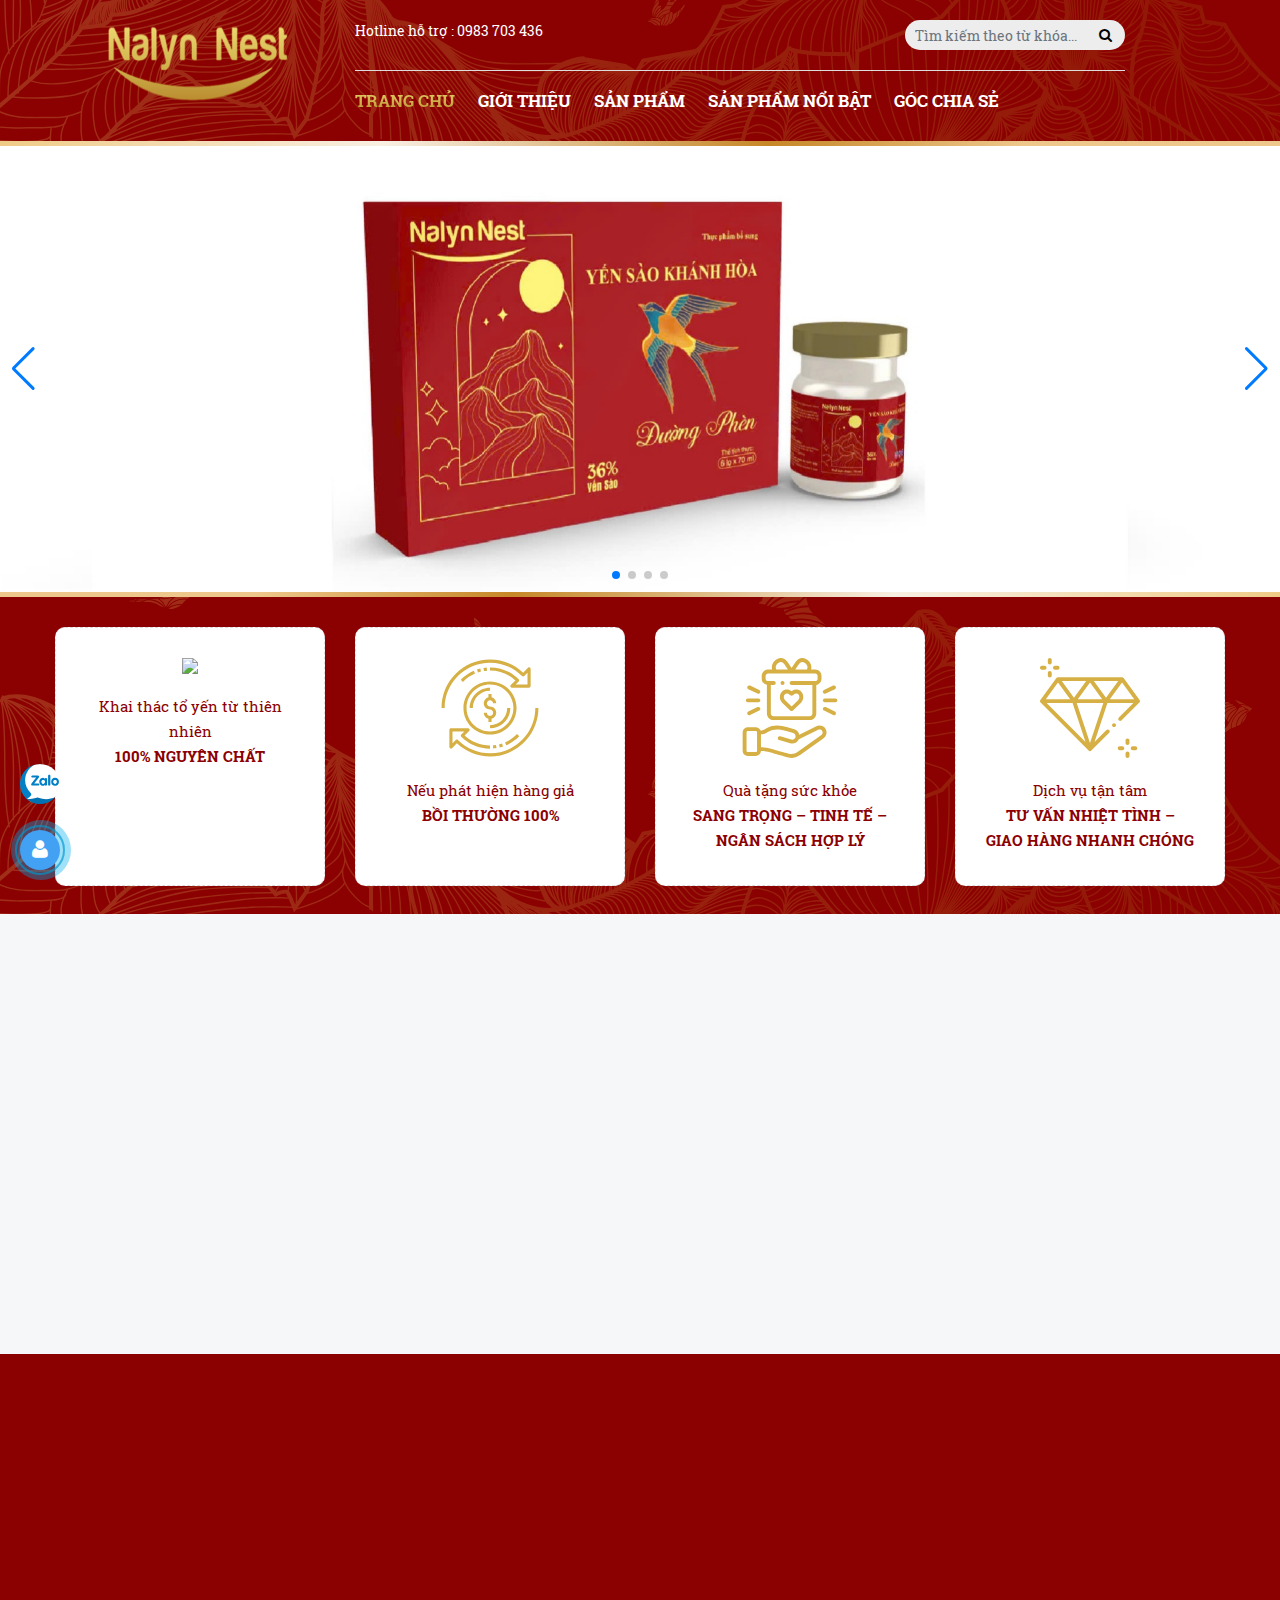
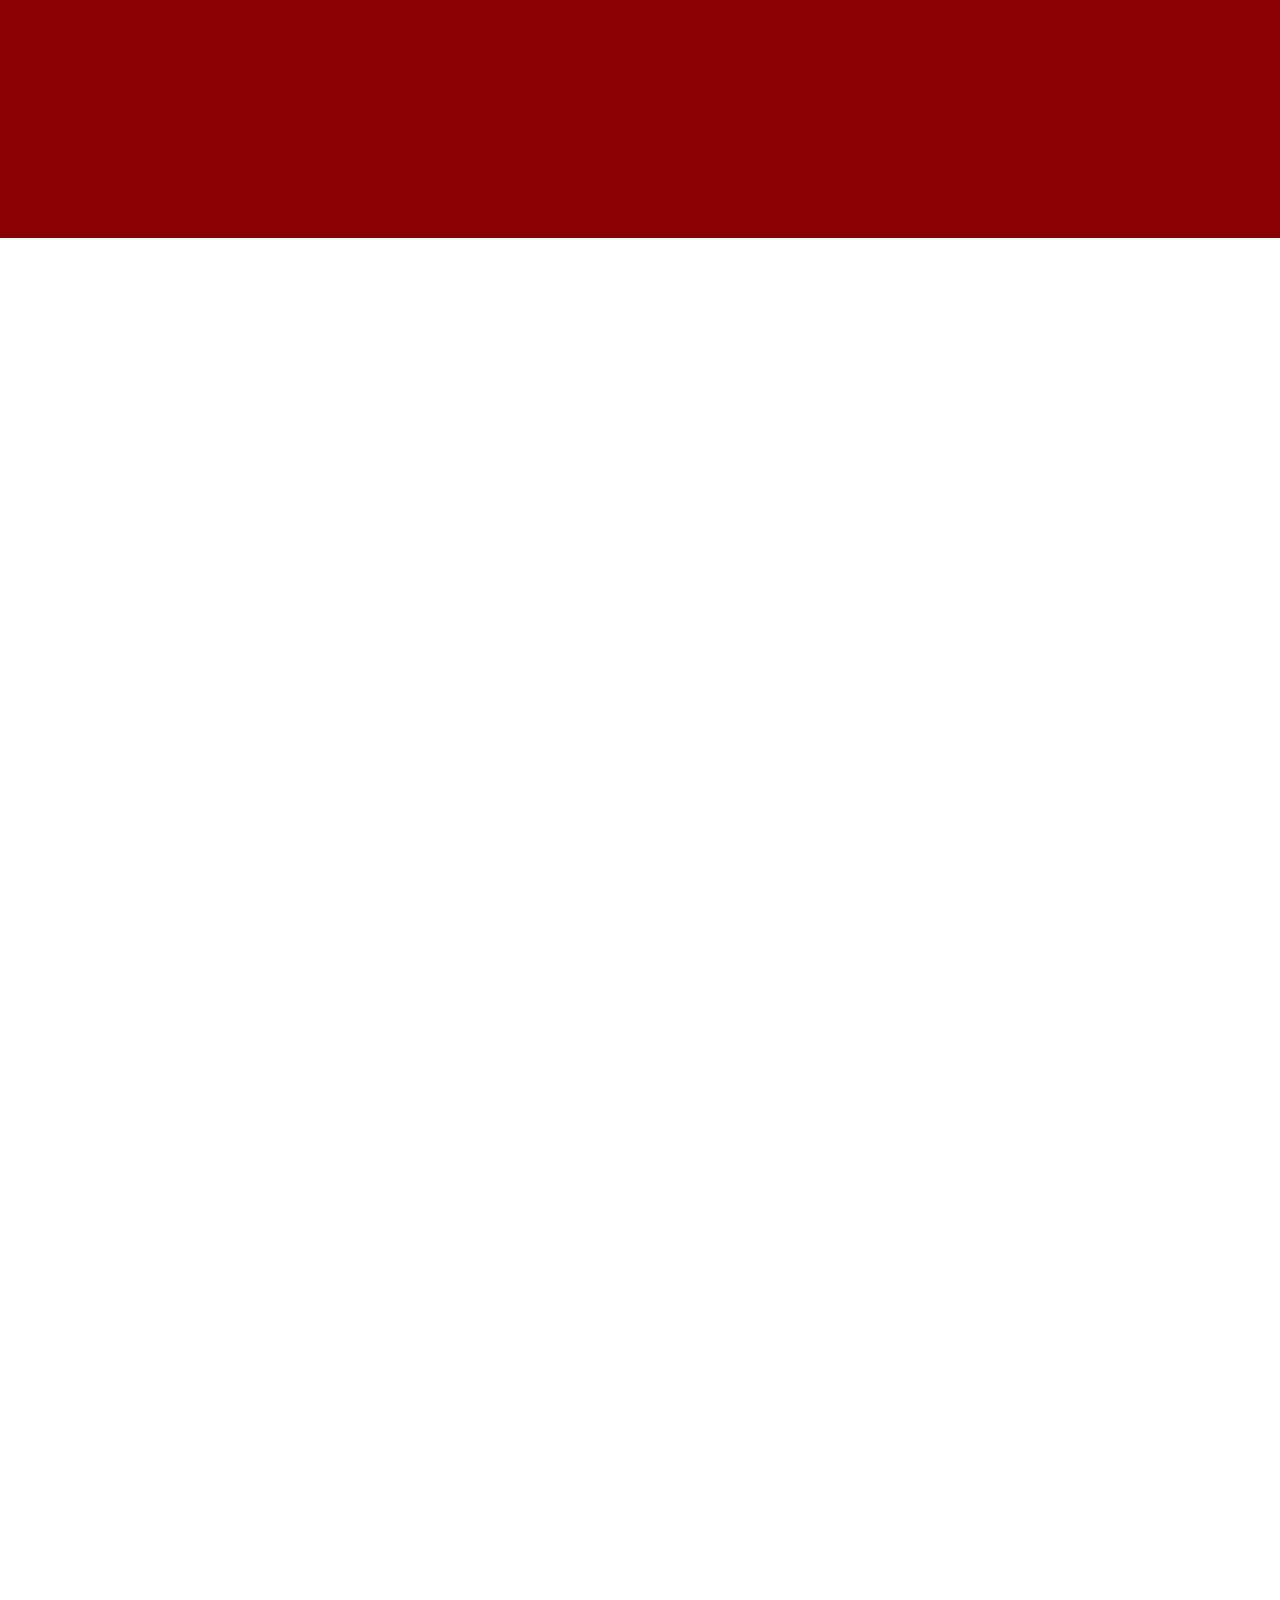
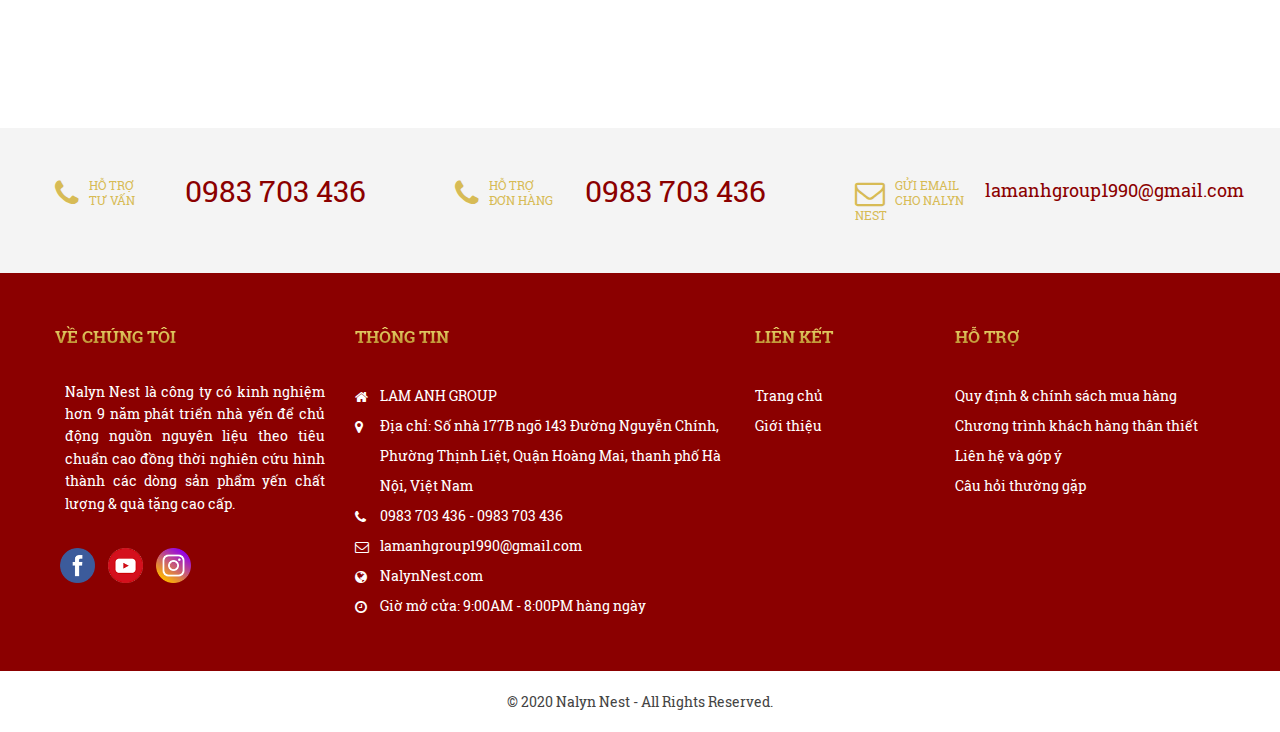
==== index.html @ 45c47b9a "demo" ====
<!DOCTYPE html>
<html class="no-js" lang="en">
  <head>
    <meta charset="utf-8" />
    <meta http-equiv="x-ua-compatible" content="ie=edge" />
    <title>
      Nalyn Nest - Chuyên Chế Biến Và Cung Cấp Các Loại Sản Phẩm Yến Sào Cao Cấp,
      Đạt Chuẩn Tự Nhiên
    </title>
    <meta name="description" content="" />
    <meta name="viewport" content="width=device-width, initial-scale=1" />

    <!-- Favicon -->
    <link
      rel="shortcut icon"
      href="frontend/favicon/favicon.ico"
      type="image/x-icon"
    />
    <link
      rel="apple-touch-icon"
      sizes="57x57"
      href="frontend/favicon/apple-icon-57x57.png"
    />
    <link
      rel="apple-touch-icon"
      sizes="60x60"
      href="frontend/favicon/apple-icon-60x60.png"
    />
    <link
      rel="apple-touch-icon"
      sizes="72x72"
      href="frontend/favicon/apple-icon-72x72.png"
    />
    <link
      rel="apple-touch-icon"
      sizes="76x76"
      href="frontend/favicon/apple-icon-76x76.png"
    />
    <link
      rel="apple-touch-icon"
      sizes="114x114"
      href="frontend/favicon/apple-icon-114x114.png"
    />
    <link
      rel="apple-touch-icon"
      sizes="120x120"
      href="frontend/favicon/apple-icon-120x120.png"
    />
    
    <link
      rel="apple-touch-icon"
      sizes="144x144"
      href="frontend/favicon/apple-icon-144x144.png"
    />
    <link
      rel="apple-touch-icon"
      sizes="152x152"
      href="frontend/favicon/apple-icon-152x152.png"
    />
    <link
      rel="apple-touch-icon"
      sizes="180x180"
      href="frontend/favicon/apple-icon-180x180.png"
    />
    <link
      rel="icon"
      type="image/png"
      sizes="192x192"
      href="frontend/favicon/android-icon-192x192.png"
    />
    <link
      rel="icon"
      type="image/png"
      sizes="32x32"
      href="frontend/favicon/favicon-32x32.png"
    />
    <link
      rel="icon"
      type="image/png"
      sizes="96x96"
      href="frontend/favicon/favicon-96x96.png"
    />
    <link
      rel="icon"
      type="image/png"
      sizes="16x16"
      href="frontend/favicon/favicon-16x16.png"
    />
    <link rel="manifest" href="frontend/favicon/manifest.json" />
    <meta name="msapplication-TileColor" content="#ffffff" />
    <meta
      name="msapplication-TileImage"
      content="/frontend/favicon/ms-icon-144x144.png"
    />
    <meta name="theme-color" content="#ffffff" />
    <!-- Swiper CSS -->
    <link rel="stylesheet" href="https://cdn.jsdelivr.net/npm/swiper@11/swiper-bundle.min.css" />
    <!-- Swiper JS -->
    <script src="https://cdn.jsdelivr.net/npm/swiper@11/swiper-bundle.min.js"></script>
    <!-- bootstrap v3.3.7 css -->
    <link rel="stylesheet" href="frontend/css/bootstrap.min.css" />
    <!-- animate css -->
    <link rel="stylesheet" href="frontend/css/animate.css" />
    <!-- jquery-ui.min css -->
    <link rel="stylesheet" href="frontend/css/jquery-ui.min.css" />
    <!-- meanmenu css -->
    <link rel="stylesheet" href="frontend/css/meanmenu.css" />
    <!-- nivo-slider css -->
    <link rel="stylesheet" href="frontend/css/nivo-slider.css" />
    <!-- owl.carousel.2.0.0-beta.2.4 css -->
    <link rel="stylesheet" href="frontend/css/owl.carousel.css" />
    <!-- magnific-popup -->
    <link rel="stylesheet" href="frontend/css/magnific-popup.css" />
    <!-- fancybox -->
    <link rel="stylesheet" href="frontend/css/jquery.fancybox.min.css" />
    <!-- jquery.jgrowl -->
    <link rel="stylesheet" href="frontend/css/jquery.jgrowl.min.css" />
    <!-- icheck -->
    <link rel="stylesheet" href="frontend/css/icheck-material.min.css" />
    <link
      rel="stylesheet"
      href="frontend/css/icheck-material-custom.min.css"
    />
    <!-- font-awesome v4.6.3 css -->
    <link rel="stylesheet" href="frontend/css/font-awesome.min.css" />
    <!-- style css -->
    <link rel="stylesheet" href="frontend/css/style.css" />
    <!-- responsive css -->
    <link rel="stylesheet" href="frontend/css/responsive.css" />
    <!-- modernizr css -->
    <script src="frontend/js/vendor/modernizr-2.8.3.min.js"></script>
    <!-- select2 css -->
    <link rel="stylesheet" href="frontend/css/select2.min.css" />
    <!-- custom css -->
    <link rel="stylesheet" href="frontend/css/custom.css" />
  </head>

  <body>
    <!--[if lt IE 8]>
      <p class="browserupgrade">
        You are using an <strong>outdated</strong> browser. Please
        <a href="http://browsehappy.com/">upgrade your browser</a> to improve
        your experience.
      </p>
    <![endif]-->
    <!-- header start -->
    <header class="header-area">
      <div class="container">
        <div class="row">
          <div class="col-lg-3 col-md-2 col-sm-12 col-12">
            <div class="logo">
              <a title="Nalyn Nest" href=""
                ><img
                  title="Nalyn Nest"
                  alt="Nalyn Nest"
                  src="frontend\img\logo\main-logo-gradient-sharpened.png"
              /></a>
            </div>
          </div>
          <div
            class="col-lg-8 col-md-9 col-sm-0 col-0 d-none d-lg-block d-md-block"
          >
            <div class="mainmenu-area">
              <div class="top-bar clear">
                <div class="top-bar-left pull-left">
                  <div class="hotline pull-left d-none d-lg-block d-md-block">
                    <p>Hotline hỗ trợ : 0983 703 436</p>
                  </div>
                </div>
                <div class="top-bar-right pull-right">
                  <div class="search-box d-none d-lg-block d-md-block">
                    <form class="autosearch-form" method="GET" action="">
                      <input
                        class="autosearch-input form-control"
                        type="text"
                        value=""
                        size="50"
                        autocomplete="off"
                        placeholder="Tìm kiếm theo từ khóa..."
                        name="keyword"
                      />
                      <button><i class="fa fa-search"></i></button>
                    </form>
                  </div>
                </div>
              </div>
              <div class="mainmenu dropdown d-none d-lg-block d-md-block">
                <nav>
                  <ul>
                    <li class="active">
                      <a href="">Trang chủ</a>
                    </li>
                    <li class="" >
                      <a href="about.html">Giới thiệu</a>
                    </li>
                    <li class="">
                      <a href="products.html">Sản phẩm</a>
                    </li>
                    <li class="" >
                      <a href="#" class="scroll-link" data-target="sp" onclick="scrollToDiv(event)">Sản phẩm nổi bật</a>
                    </li>
                    <li class="">
                      <a href="#" class="scroll-link" data-target="blog" onclick="scrollToDiv(event)">Góc chia sẻ</a>
                    </li>
                  </ul>
                </nav>
              </div>
              <script>
                function scrollToDiv(event) {
                    event.preventDefault();
                    const targetId = event.target.getAttribute('data-target');
                    const element = document.getElementById(targetId);
                    if (element) {
                        element.scrollIntoView({ behavior: 'smooth' });
                    }
                }
              </script>
            </div>
          </div>
          
        </div>
      </div>
      <!-- mobile-menu -->
      <div class="mobile-menu-area">
        <div class="container">
          <div
            class="menu-inner d-flex justify-content-space-between align-items-center"
          >
            <button
              data-trigger="#navbar_main"
              class="d-lg-none btn show-verticalmenu"
              type="button"
            >
              <i class="fa fa-bars"></i>
            </button>
            <div class="search-box">
              <form class="autosearch-form" method="GET" action="">
                <input
                  class="autosearch-input form-control"
                  type="text"
                  value=""
                  size="50"
                  autocomplete="off"
                  placeholder="Tìm kiếm theo từ khóa..."
                  name="keyword"
                />
                <button><i class="fa fa-search"></i></button>
              </form>
            </div>

          </div>
          <nav
            id="navbar_main"
            class="mobile-offcanvas navbar navbar-expand-lg navbar-dark"
          >
            <div class="offcanvas-header">
              <button class="btn btn-close float-right">
                <i class="fa fa-close"></i>
              </button>
              <h5 class="py-2 text-white">Danh mục</h5>
            </div>

            <ul class="navbar-nav">
              <li class="nav-item active">
                <a class="nav-link" href="">Trang chủ</a>
              </li>
              <li class="nav-item">
                <a class="nav-link" href="about.html">Giới thiệu</a>
              </li>
              <li class="nav-item">
                <a class="nav-link" href="products.html"
                  >Sản phẩm</a
                >
              </li>
              <li class="nav-item">
                <a class="nav-link" href="#">Sản phẩm nổi bật</a>
              </li>
              <li class="nav-item">
                <a class="nav-link" href="#">Góc chia sẻ</a>
              </li>
            </ul>
          </nav>
        </div>
      </div>
    </header>
    <div class="line-bg-gradient"></div>
    <!-- header end -->

    <!-- slider area start -->
    <!-- <div class="slider-area home3-slider-area">
      <div>
        <img
          src="uploads\erp\banners\banner\image_url\6\DongtrungHathao.jpg"
          alt="Tổ yến Rút lông cao cấp"
          width="1920" height="670"
        />
      </div>
    </div> -->
    <div class="slider-area home3-slider-area">
      <div class="swiper mySwiper">
        <div class="swiper-wrapper">
          <div class="swiper-slide">
            <img src="uploads\erp\banners\banner\image_url\7\Duongphen2.jpg" alt="duong phen" width="1920" height="670">
          </div>
          <div class="swiper-slide">
            <img src="uploads\erp\banners\banner\image_url\7\CaocapTrang2.jpg" alt="Tổ Yến Cao Cấp" width="1920" height="670">
          </div>
          <div class="swiper-slide">
            <img src="uploads/erp/banners/banner/image_url/7/DongtrungHathaoK.jpg" alt="Tổ Yến Cao Cấp" width="1920" height="670">
          </div>
          <div class="swiper-slide">
            <img src="uploads\erp\banners\banner\image_url\7\KidsGrow.jpg" alt="kid" width="1920" height="670">
          </div>
        </div>
        <!-- Nút điều hướng -->
        <div class="swiper-button-next"></div>
        <div class="swiper-button-prev"></div>
        <!-- Thanh chỉ số -->
        <div class="swiper-pagination"></div>
      </div>
    </div>
    <!-- script -->
    <script>
      var swiper = new Swiper(".mySwiper", {
        loop: true,  // Lặp lại slider
        autoplay: {
          delay: 3000, // Tự động chuyển slide sau 3 giây
          disableOnInteraction: false, 
        },
        navigation: {
          nextEl: ".swiper-button-next",
          prevEl: ".swiper-button-prev",
        },
        pagination: {
          el: ".swiper-pagination",
          clickable: true,
        },
      });
    </script>
    <div class="line-bg-gradient to-left"></div>
    <!-- slider area end -->

    <div class="offer-area pattern-bg ptb-30 pb-0">
      <div class="container">
        <div class="row">
          <div class="col-xl-3 col-lg-3 col-md-3 col-sm-6 col-6">
            <div class="single-offer wow fadeInUp" data-wow-delay="0.3s">
              <img src="frontend/img/offer/Nest-01.svg" />
              <p>Khai thác tổ yến từ thiên nhiên</p>
              <p class="highlight">100% NGUYÊN CHẤT</p>
            </div>
          </div>
          <div class="col-xl-3 col-lg-3 col-md-3 col-sm-6 col-6">
            <div class="single-offer wow fadeInDown" data-wow-delay="0.3s">
              <img src="frontend/img/offer/return-01.svg" />
              <p>Nếu phát hiện hàng giả</p>
              <p class="highlight">BỒI THƯỜNG 100%</p>
            </div>
          </div>
          <div class="col-xl-3 col-lg-3 col-md-3 col-sm-6 col-6">
            <div class="single-offer wow fadeInUp" data-wow-delay="0.3s">
              <img src="frontend/img/offer/gift-01.svg" />
              <p>Quà tặng sức khỏe</p>
              <p class="highlight">SANG TRỌNG – TINH TẾ – NGÂN SÁCH HỢP LÝ</p>
            </div>
          </div>
          <div class="col-xl-3 col-lg-3 col-md-3 col-sm-6 col-6">
            <div class="single-offer wow fadeInDown" data-wow-delay="0.3s">
              <img src="frontend/img/offer/diamond-01.svg" />
              <p>Dịch vụ tận tâm</p>
              <p class="highlight">TƯ VẤN NHIỆT TÌNH – GIAO HÀNG NHANH CHÓNG</p>
            </div>
          </div>
        </div>
      </div>
    </div>
    <!-- About area start -->
    <div class="about-area about-bg" id="gt" >
      <div class="container">
        <div class="row d-flex align-items-center">
          <div class="col-lg-5 col-md-5 col-sm-12 col-12">
            <div class="about-img mb-30 wow fadeInLeft" data-wow-delay="0.5s">
              <div class="about">
                <img
                  src="uploads\erp\articles\article\image\1\yenvang.png"
                  alt="Nalyn Nest"
                />
              </div>
            </div>
          </div>
          <div class="col-lg-7 col-md-7 col-sm-12 col-12">
            <div
              class="about-content text-justify mb-30 wow fadeInRight"
              data-wow-delay="0.5s"
            >
              <div class="about-title mb-20">
                <h2 class="bg-gold-text">Về Nalyn Nest</h2>
              </div>
              <p>
                CÔNG TY CỔ PHẦN LÂM ANH GROUP (Viết tắt Lâm Anh Group) Với sứ mệnh mang đến giá trị cho 
                sức khỏe con người, Lâm Anh Group hoạt động trong lĩnh vực thực phẩm bổ sung dinh dưỡng. 
                Dòng sản phẩm Yến Sào Khánh Hòa với thương hiệu Nalyn Nest mong muốn ai cũng có thể sử 
                dụng yến sào để chăm lo cho sức khoẻ bản thân và gia đình của mình.. Kinh tế ngày càng 
                phát triển, nhu cầu con người càng tăng cao, Đặc biệt khắt khe trong việc lựa chọn các 
                sản phẩm bổ sung dinh dưỡng cho con người. Sức khỏe ảnh hưởng đến trực tiếp cuộc sống 
                hằng ngày và tinh thần của con người.
              </p>
              <div class="Nalyn-btn new-arrivals-btn mt-35">
                <a href="gioi-thieu"
                  >Hiểu thêm về chúng tôi
                  <i class="fa fa-angle-double-right"></i
                ></a>
              </div>
            </div>
          </div>
        </div>
      </div>
    </div>
    <!-- About area end -->

    <!-- product area start -->
    <div class="product-area bg-1 pattern-bg-fixed ptb-50" id = "sp">
      <div class="container">
        <div class="row">
          <div class="col-md-12">
            <div
              class="text-center text-uppercase mb-50 wow fadeInUp"
              data-wow-delay="0.5s"
            >
              <h2 class="bg-gold-text">Sản phẩm nổi bật</h2>
            </div>
          </div>
        </div>
        <div
          class="product-active owl-carousel next-prev-style wow fadeInUp"
          data-wow-delay="0.7s"
        >
          
          <div class="single-product">
            <div class="product-img">
              <a
                title="Đông Trùng Hạ Thảo"
                ><img
                  title="Đông Trùng Hạ Thảo"
                  alt="Đông Trùng Hạ Thảo"
                  src="uploads\erp\products\product_image\image_url\9\DongtrungHathao.jpg"
              /></a>
              <!-- <div
                class="product-info-overlay-area clear pt-35 flex-direction-column"
              >
                <button
                  class="add-to-cart text-uppercase mtb-5"
                  data-url="/frontend/cart_items/add_to_cart"
                  data-id="1"
                >
                  <i class="fa fa-cart-plus"></i> thêm vào giỏ hàng
                </button>
                <a
                  class="Nalyn-btn mtb-5"
                  href="to-yen-thuong-hang-rut-long-cao-cap-100gr-pid1"
                  ><i class="fa fa-eye"></i> xem chi tiết</a
                >
              </div> -->
            </div>
            <div class="product-item-details text-center">
              <div class="product-name-review tab-product-name-review">
                <div class="product-name mt-20">
                  <strong
                    ><a href=""
                      >Đông Trùng Hạ Thảo</a
                    ></strong
                  >
                </div>
                <div class="product-review">
                  <!-- price -->
                  <!-- <span class="price">
                    <span style="font-family: sans-serif">3.790.000₫</span>
                  </span> -->
                </div>
              </div>
            </div>
          </div>
          <div class="single-product">
            <div class="product-img">
              <a
                title="Đông Trùng Hạ Thảo (đường ăn kiêng)"
                ><img
                  title="Đông Trùng Hạ Thảo (đường ăn kiêng)"
                  alt="Đông Trùng Hạ Thảo (đường ăn kiêng)"
                  src="uploads\erp\products\product_image\image_url\9\DongtrungHathaoK.jpg"
              /></a>
            </div>
            <div class="product-item-details text-center">
              <div class="product-name-review tab-product-name-review">
                <div class="product-name mt-20">
                  <strong
                    ><a href=""
                      >Đông Trùng Hạ Thảo (đường ăn kiêng)</a
                    ></strong
                  >
                </div>
                <div class="product-review">
                </div>
              </div>
            </div>
          </div>
          <div class="single-product">
            <div class="product-img">
              <a
                title="Yến chưng đường phèn"
                ><img
                  title="Yến chưng đường phèn"
                  alt="Yến chưng đường phèn"
                  src="uploads\erp\products\product_image\image_url\9\Duongphen.jpg"
              /></a>
            </div>
            <div class="product-item-details text-center">
              <div class="product-name-review tab-product-name-review">
                <div class="product-name mt-20">
                  <strong
                    ><a href=""
                      >Yến chưng đường phèn</a
                    ></strong
                  >
                </div>
                <div class="product-review">
                </div>
              </div>
            </div>
          </div>
          <div class="single-product">
            <div class="product-img">
              <a
                title="Đường pehfn hạt chia"
                ><img
                  title="Đường pehfn hạt chia"
                  alt="Đường pehfn hạt chia"
                  src="uploads\erp\products\product_image\image_url\9\DuongphenHatchia.jpg"
              /></a>
            </div>
            <div class="product-item-details text-center">
              <div class="product-name-review tab-product-name-review">
                <div class="product-name mt-20">
                  <strong
                    ><a href=""
                      >Đường phèn hạt chia</a
                    ></strong
                  >
                </div>
                <div class="product-review">
                </div>
              </div>
            </div>
          </div>
          <div class="single-product">
            <div class="product-img">
              <a
                title="Đường phèn hạt sen"
                ><img
                  title="Đường phèn hạt sen"
                  alt="Đường phèn hạt sen"
                  src="uploads\erp\products\product_image\image_url\9\DuongphenHatsen.jpg"
              /></a>
            </div>
            <div class="product-item-details text-center">
              <div class="product-name-review tab-product-name-review">
                <div class="product-name mt-20">
                  <strong
                    ><a href=""
                      >Đường phèn hạt sen</a
                    ></strong
                  >
                </div>
                <div class="product-review">
                </div>
              </div>
            </div>
          </div>
          
          
            </div>
          </div>
        </div>
      </div>
    </div>
    <!-- tab area end  -->
    <!-- testmonial area start -->
    <div class="testimonial-main-area clear">
      <div
        class="testimonial bg-img-2 clear pull-left wow fadeInRight"
        data-wow-delay="0.5s"
      >
        <div class="testimo-slider pull-right">
          <div class="test-active owl-carousel next-prev-style">
            <div class="single-test text-center pt-60">
              <div class="test-img">
                <a href="javascript:void(0)">
                </a>
              </div>
              <div class="test-content plr-55">
                <p>
                  Tôi khá kỹ tính nhưng khi dùng thử Yến chưng tươi ở đây thì
                  cảm thấy hài lòng. Sản phẩm yến chất lượng, không pha trộn và
                  shop rất có tâm. Tôi quyết định sẽ đặt Yến chưng hàng tuần cho
                  cả nhà mình dùng.
                </p>
                <div class="test-info mt-30">
                  <a href="#">Nguyễn Hân</a>
                  <span>- Sản phẩm: Yến chưng đường phèn -</span>
                </div>
              </div>
            </div>
            <div class="single-test text-center pt-60">
              <div class="test-img">
                <a href="javascript:void(0)">
                </a>
              </div>
              <div class="test-content plr-55">
                <p>
                  Trước đây tôi cũng sử dụng qua vài thương hiệu yến tươi và
                  dừng chân ở Nalyn Nest cho đến bây giờ. Tôi cảm nhận được trong
                  miệng từng sợi yến mát trong, hơi dai, sợi nở nguyên và không
                  bị nát là sự cảm nhận tuyệt vời mà không phải thương hiệu yến
                  tươi nào cũng mang lại được. Đối với tôi, Nalyn Nest không chỉ là
                  sản phẩm sạch, chất lượng an toàn mà còn cả một sự kinh doanh
                  tận tuỵ của người làm nghề. Tôi chọn Nalyn Nest vì tất cả những
                  điều nói trên.
                </p>
                <div class="test-info mt-30">
                  <a href="#">Ngọc Lan</a>
                  <span>- Sản phẩm: Đông trùng tổ yến -</span>
                </div>
              </div>
            </div>
          </div>
        </div>
      </div>
      <div
        class="Newsletter-area pull-right bg-img-3 ptl-100 wow fadeInLeft"
        data-wow-delay="0.5s"
      >
        <div class="news-taitle">
          <h3>Đăng ký nhận</h3>
          <h2 class="bg-gold-text">Bản tin và khuyến mãi</h2>
        </div>
        <div class="newsletter">
          <form
            class="btn-group form-inline signup"
            id="new_newsletter"
            action="/newsletter"
            accept-charset="UTF-8"
            method="post"
          >
            <input name="utf8" type="hidden" value="&#x2713;" /><input
              type="hidden"
              name="authenticity_token"
              value="2Izl21lG4OMlTMssUmFE1w3gJv2KWLvA1YtfBCnIJJAAkmNune+BGZWiTO2kk5R8K7hDiwM54GvwyImF/CN9fw=="
            />
            <input
              type="text"
              name="newsletter[email]"
              placeholder="Nhập địa chỉ email của bạn"
            /><br />
            <button type="submit">
              Đăng ký <i class="fa fa-angle-double-right"></i>
            </button>
          </form>
        </div>
      </div>
    </div>
    <!-- testmonial area end -->
    <!-- blog area start -->
    <div class="blog-area mtb-60" id="blog">
      <div class="container">
        <div class="row">
          <div class="col-md-12">
            <div
              class="section-title text-center mt-25 mb-10 wow fadeInDown"
              data-wow-delay="0.9s"
            >
              <h2>Góc chia sẻ</h2>
            </div>
          </div>
        </div>
        <div
          class="blog-active owl-carousel next-prev-style wow fadeInDown"
          data-wow-delay="0.9s"
        >
          <div class="blog-wrap text-center">
            <div class="blog-img fix">
              <a
                href=""
              >
                <img
                  src="uploads/erp/articles/article/image/17/4.jpg"
                  alt="Chọn yến sào biếu Tết, quà tinh tế thay lời tri ân"
                />
              </a>
            </div>
            <div class="blog-content">
              <div class="blog-meta d-flex justify-content-between">
                <span>
                  <i class="fa fa-user" aria-hidden="true"></i> Đăng bởi Nalyn
                  Nest
                </span>
                <!-- <span title="Feb 03, 2021 - 13:58:27">
                  <i class="fa fa-clock-o" aria-hidden="true"></i>  
                </span> -->
              </div>
              <div class="blog-info">
                <h3>
                  <a
                    href=""
                    >Chọn yến sào biếu Tết, quà tinh tế thay lời tri ân</a
                  >
                </h3>
                <p>
                  Tết đến xuân về là thời điểm người người tất bật lựa chọn quà
                  tặng để biếu ông bà, cha
                </p>
                <div class="readmore-btn">
                  <a
                    href=""
                    >Xem thêm <i class="fa fa-angle-double-right"></i
                  ></a>
                </div>
              </div>
            </div>
          </div>
          <div class="blog-wrap text-center">
            <div class="blog-img fix">
              <a
                href=""
              >
                <img
                  src="uploads/erp/articles/article/image/16/thumb_370_370_hong_yen_la_gi_-_avatar.jpg"
                  alt="Hồng yến là gì ? Những điều chưa biết về hồng yến"
                />
              </a>
            </div>
            <div class="blog-content">
              <div class="blog-meta d-flex justify-content-between">
                <span>
                  <i class="fa fa-user" aria-hidden="true"></i> Đăng bởi Nalyn
                  Nest
                </span>

              </div>
              <div class="blog-info">
                <h3>
                  <a
                    href=""
                    >Hồng yến là gì ? Những điều chưa biết về hồng yến</a
                  >
                </h3>
                <p>
                  So với bạch yến (yến trắng), hồng yến chiếm sản lượng chưa đến
                  10% khi thu hoạch tổ yến. Do
                </p>
                <div class="readmore-btn">
                  <a
                    href=""
                    >Xem thêm <i class="fa fa-angle-double-right"></i
                  ></a>
                </div>
              </div>
            </div>
          </div>
          <div class="blog-wrap text-center">
            <div class="blog-img fix">
              <a
                href=""
              >
                <img
                  src="uploads/erp/articles/article/image/15/thumb_370_370_yen_chung_saffron.JPG"
                  alt="Yến chưng saffron - Món quà tinh túy cho phái đẹp"
                />
              </a>
            </div>
            <div class="blog-content">
              <div class="blog-meta d-flex justify-content-between">
                <span>
                  <i class="fa fa-user" aria-hidden="true"></i> Đăng bởi Nalyn
                  Nest
                </span>

              </div>
              <div class="blog-info">
                <h3>
                  <a
                    href=""
                    >Yến chưng saffron - Món quà tinh túy cho phái đẹp</a
                  >
                </h3>
                <p>
                  Khi nói đến bí kíp làm đẹp từ thiên nhiên, không ít chị em
                  nghĩ ngay đến Yến sào và
                </p>
                <div class="readmore-btn">
                  <a
                    href=""
                    >Xem thêm <i class="fa fa-angle-double-right"></i
                  ></a>
                </div>
              </div>
            </div>
          </div>
          <div class="blog-wrap text-center">
            <div class="blog-img fix">
              <a
                href=""
              >
                <img
                  src="uploads/erp/articles/article/image/14/thumb_370_370_yen_sao_tot_cho_tre_nho.jpg"
                  alt=" Vì sao yến sào tốt cho trẻ nhỏ? - Kinh nghiệm hay cho mẹ"
                />
              </a>
            </div>
            <div class="blog-content">
              <div class="blog-meta d-flex justify-content-between">
                <span>
                  <i class="fa fa-user" aria-hidden="true"></i> Đăng bởi Nalyn
                  Nest
                </span>

              </div>
              <div class="blog-info">
                <h3>
                  <a
                    href=""
                    > Vì sao yến sào tốt cho trẻ nhỏ? - Kinh nghiệm hay cho
                    mẹ</a
                  >
                </h3>
                <p>
                  Ở lứa tuổi đầu đời, trẻ nhỏ cần được bổ sung nhiều dưỡng chất
                  cần thiết để cơ thể phát
                </p>
                <div class="readmore-btn">
                  <a
                    href=""
                    >Xem thêm <i class="fa fa-angle-double-right"></i
                  ></a>
                </div>
              </div>
            </div>
          </div>
          <div class="blog-wrap text-center">
            <div class="blog-img fix">
              <a href="">
                <img
                  src="uploads/erp/articles/article/image/13/thumb_370_370_dinh_duong_cua_to_yen_voi_ba_bau_-_avatar.jpg"
                  alt="Yến sào tốt cho bà bầu như thế nào?"
                />
              </a>
            </div>
            <div class="blog-content">
              <div class="blog-meta d-flex justify-content-between">
                <span>
                  <i class="fa fa-user" aria-hidden="true"></i> Đăng bởi Nalyn
                  Nest
                </span>

              </div>
              <div class="blog-info">
                <h3>
                  <a
                    href=""
                    >Yến sào tốt cho bà bầu như thế nào?</a
                  >
                </h3>
                <p>
                  Sức khỏe thai kỳ là vấn đề được quan tâm hàng đầu của mọi chị
                  em phụ nữ. Lựa chọn
                </p>
                <div class="readmore-btn">
                  <a
                    href=""
                    >Xem thêm <i class="fa fa-angle-double-right"></i
                  ></a>
                </div>
              </div>
            </div>
          </div>
        </div>
      </div>
    </div>
    <!-- blog area end -->

    <!-- certification-area start -->
    <!-- <div class="brand-area text-center wow fadeInDown" data-wow-delay="0.3s">
      <div class="container">
        <div class="row">
          <div class="col-md-12">
            <div class="section-title text-center mb-50">
              <h2 class="bg-gold-text">Chứng nhận</h2>
            </div>
          </div>
        </div>
        <div
          class="brand-active owl-carousel next-prev-style d-flex justify-content-center"
        >
          <div class="single-brand">
            <a
              href="uploads/erp/banners/banner/image_url/1/chung-nhan-atvstp.png"
              data-fancybox="certificates"
              data-caption="Giấy chứng nhận cơ sở đủ điều kiện VSATTP"
            >
              <img
                src="uploads/erp/banners/banner/image_url/1/thumb_chung-nhan-atvstp.png"
                alt=""
              />
            </a>
          </div>
          <div class="single-brand">
            <a
              href="uploads/erp/banners/banner/image_url/2/ket-qua-thu-nghiem-1.png"
              data-fancybox="certificates"
              data-caption="Kết quả thử nghiệm: Mẫu yến chứa trong hộp nhựa"
            >
              <img
                src="uploads/erp/banners/banner/image_url/2/thumb_ket-qua-thu-nghiem-1.png"
                alt=""
              />
            </a>
          </div>
          <div class="single-brand">
            <a
              href="uploads/erp/banners/banner/image_url/3/ket-qua-thu-nghiem-2.png"
              data-fancybox="certificates"
              data-caption="	Kết quả thử nghiệm: Thượng phẩm yến sào - mẫu chứa trong bao bì kín"
            >
              <img
                src="uploads/erp/banners/banner/image_url/3/thumb_ket-qua-thu-nghiem-2.png"
                alt=""
              />
            </a>
          </div>
        </div>
      </div>
    </div> -->
    <!-- certification-area end -->

    <!-- footer area start -->
    <footer>
      <div class="top-footer ptb-50 bg-2">
        <div class="container">
          <div class="row">
            <div class="col-lg-4 col-md-6">
              <div class="contact clear">
                <div class="icon">
                  <i class="fa fa-phone"></i>
                  <span>Hỗ trợ </span>
                  <span> tư vấn</span>
                </div>
                <div class="text">0983 703 436</div>
              </div>
            </div>
            <div class="col-lg-4 col-md-6">
              <div class="contact clear">
                <div class="icon">
                  <i class="fa fa-phone"></i>
                  <span>Hỗ trợ </span>
                  <span> đơn hàng</span>
                </div>
                <div class="text">0983 703 436</div>
              </div>
            </div>
            <div class="col-lg-4 col-md-6 d-md-none d-lg-block d-sm-block">
              <div class="contact clear res">
                <div class="icon">
                  <i class="fa fa-envelope-o"></i>
                  <span> Gửi email </span>
                  <span>cho Nalyn Nest</span>
                </div>
                <div class="text">
                  <p>lamanhgroup1990@gmail.com</p>
                </div>
              </div>
            </div>
          </div>
        </div>
      </div>
      <div class="footer-medil-area">
        <div class="container">
          <div class="row">
            <div class="col-md-3">
              <div class="footer-wrap pb-50">
                <div class="footer-static-title text-uppercase mt-50 mb-30">
                  <h3>Về chúng tôi</h3>
                </div>
                <div class="footer-logo d-flex align-items-flex-start">
                  <img
                    class="mr-10"
                    src="frontend/img/logo/logo-full.svg"
                    alt=""
                  />
                  <span class="text-justify">
                    <p>
                      Nalyn Nest l&agrave; c&ocirc;ng ty c&oacute; kinh nghiệm hơn
                      9 năm ph&aacute;t triển nh&agrave; yến để chủ động nguồn
                      nguy&ecirc;n liệu theo ti&ecirc;u chuẩn cao đồng thời
                      nghi&ecirc;n cứu h&igrave;nh th&agrave;nh c&aacute;c
                      d&ograve;ng sản phẩm yến chất lượng &amp; qu&agrave; tặng
                      cao cấp.
                    </p>
                  </span>
                </div>
                <div class="footer-socials mt-10">
                  <a
                    href="https://www.facebook.com/"
                    target="_blank"
                  >
                    <img
                      src="frontend/images/socials/facebook.png"
                      alt="Facebook"
                      title="Follow us on Facebook"
                    />
                  </a>
                  <a
                    href="https://www.youtube.com/"
                    target="_blank"
                  >
                    <img
                      src="frontend/images/socials/youtube.png"
                      alt="Youtube"
                      title="Follow us on Youtube"
                    /> </a
                  ><a
                    href="https://www.instagram.com/"
                    target="_blank"
                  >
                    <img
                      src="frontend/images/socials/instagram.png"
                      alt="Instagram"
                      title="Follow us on Instagram"
                    />
                  </a>
                </div>
              </div>
            </div>
            <div class="col-md-4">
              <div class="footer-wrap pb-50">
                <div class="footer-static-title text-uppercase mt-50 mb-30">
                  <h3>Thông tin</h3>
                </div>
                <div class="footer-menu contact-info">
                  <ul>
                    <li>
                      <i class="fa fa-home"></i> LAM ANH GROUP
                    </li>
                    <li>
                      <i class="fa fa-map-marker"></i> Địa chỉ: Số nhà 177B ngõ 143 Đường Nguyễn Chính, Phường Thịnh Liệt, Quận Hoàng Mai, thanh phố Hà Nội, Việt Nam
                    </li>
                    <li>
                      <i class="fa fa-phone"></i>
                      <a href="tel:">0983 703 436</a> -
                      <a href="tel:">0983 703 436</a>
                    </li>
                    <li>
                      <i class="fa fa-envelope-o"></i>
                      <a href="mailto:lamanhgroup1990@gmail.com"
                        >lamanhgroup1990@gmail.com</a
                      >
                    </li>
                    <li>
                      <i class="fa fa-globe"></i>
                      <a href="http://NalynNest.com">NalynNest.com</a>
                    </li>
                    <li>
                      <i class="fa fa-clock-o"></i> Giờ mở cửa: 9:00AM - 8:00PM
                      hàng ngày
                    </li>
                  </ul>
                </div>
              </div>
            </div>
            <div class="col-md-2">
              <div class="footer-wrap pb-50">
                <div class="footer-static-title text-uppercase mt-50 mb-30">
                  <h3>Liên kết</h3>
                </div>
                <div class="footer-menu">
                  <ul>
                    <li><a href="">Trang chủ</a></li>
                    <li><a href="about.html">Giới thiệu</a></li>

                  </ul>
                </div>
              </div>
            </div>
            <div class="col-md-3">
              <div class="footer-wrap pb-50">
                <div class="footer-static-title text-uppercase mt-50 mb-30">
                  <h3>Hỗ trợ</h3>
                </div>
                <div class="footer-menu">
                  <ul>
                    <li>
                      <a href="javascript:void(0)"
                        >Quy định & chính sách mua hàng</a
                      >
                    </li>
                    <li>
                      <a href="javascript:void(0)"
                        >Chương trình khách hàng thân thiết</a
                      >
                    </li>
                    <li><a href="lien-he">Liên hệ và góp ý</a></li>
                    <li>
                      <a href="ho-tro/cau-hoi-thuong-gap"
                        >Câu hỏi thường gặp</a
                      >
                    </li>
                  </ul>
                  <iframe
                    class="mt-2"
                    src="https://www.facebook.com/"
                    width="340"
                    height="70"
                    style="border: none; overflow: hidden"
                    scrolling="no"
                    frameborder="0"
                    allowTransparency="true"
                    allow="encrypted-media"
                  ></iframe>
                </div>
              </div>
            </div>
          </div>
        </div>
      </div>
      <div class="footer-bottom ptb-20">
        <div class="container">
          <div class="row">
            <div class="col-md-12">
              <div class="copyright text-center">
                <span>
                  &copy; 2020 Nalyn Nest - All Rights Reserved.<br />
                </span>
              </div>
            </div>
          </div>
        </div>
      </div>
    </footer>
    <!-- footer area end -->

    <!-- jquery latest version -->
    <script src="frontend/js/vendor/jquery-v3.4.1.min.js"></script>
    <!-- bootstrap js -->
    <script src="frontend/js/bootstrap.min.js"></script>
    <!-- owl.carousel.2.0.0-beta.2.4 css -->
    <script src="frontend/js/owl.carousel.min.js"></script>
    <!-- meanmenu js -->
    <script src="frontend/js/jquery.meanmenu.js"></script>
    <!-- jquery-ui js -->
    <script src="frontend/js/jquery-ui.min.js"></script>
    <!-- nivo-slider js -->
    <script src="frontend/js/jquery.nivo.slider.pack.js"></script>
    <!-- jquery countdown js -->
    <script src="frontend/js/jquery.countdown.min.js"></script>
    <!-- wow js -->
    <script src="frontend/js/wow.min.js"></script>
    <!-- plugins js -->
    <script src="frontend/js/plugins.js"></script>
    <!-- fancybox js -->
    <script src="frontend/js/jquery.fancybox.min.js"></script>
    <!-- jquery.jgrowl js -->
    <script src="frontend/js/jquery.jgrowl.min.js"></script>
    <!-- jquery.validate js -->
    <script src="frontend/js/jquery.validate.min.js"></script>
    <script src="frontend/js/messages_vi.js"></script>
    <!-- select2 js -->
    <script src="frontend/js/select2.min.js"></script>
    <script src="frontend/js/i18n/vi.js"></script>
    <!-- main js -->
    <script src="frontend/js/main.js"></script>
    <!-- custom js -->
    <script src="frontend/js/custom.js"></script>

    <div class="social-button">
      <div class="social-button-content">
        <a href="http://zalo.me/" class="zalo">
          <i class="fa" aria-hidden="true"></i>
        </a>
      </div>

      <a class="user-support">
        <i class="fa fa-user" aria-hidden="true"></i>
        <div class="animated alo-circle"></div>
        <div class="animated alo-circle-fill"></div>
      </a>
    </div>

    <script>
      $(document).ready(function () {
        $(".user-support").click(function (event) {
          $(".social-button-content").slideToggle();
        });
      });
    </script>

    <!-- Load Facebook SDK for JavaScript -->
    <div id="fb-root"></div>
    <script>
      window.fbAsyncInit = function () {
        FB.init({
          xfbml: true,
          version: "v9.0",
        });
      };

      (function (d, s, id) {
        var js,
          fjs = d.getElementsByTagName(s)[0];
        if (d.getElementById(id)) return;
        js = d.createElement(s);
        js.id = id;
        js.src = "https://connect.facebook.net/vi_VN/sdk/xfbml.customerchat.js";
        fjs.parentNode.insertBefore(js, fjs);
      })(document, "script", "facebook-jssdk");
    </script>

    <!-- Your Chat Plugin code -->
    <div
      class="fb-customerchat"
      attribution="setup_tool"
      page_id="1791763084450010"
      theme_color="#0A7CFF"
      logged_in_greeting="Chào bạn! Nalyn Nest có thể giúp gì cho bạn ạ?"
      logged_out_greeting="Chào bạn! Nalyn Nest có thể giúp gì cho bạn ạ?"
    ></div>
  </body>
</html>
---- frontend/css/nivo-slider.css ----
.nivoSlider {
  position: relative;
  width: 100%;
  height: auto;
  overflow: hidden;
}
.nivoSlider img {
  position: absolute;
  top: 0px;
  left: 0px;
  max-width: none;
}
.nivo-main-image {
  display: block !important;
  position: relative !important;
  width: 100% !important;
}

/* If an image is wrapped in a link */
.nivoSlider a.nivo-imageLink {
  position: absolute;
  top: 0px;
  left: 0px;
  width: 100%;
  height: 100%;
  border: 0;
  padding: 0;
  margin: 0;
  z-index: 6;
  display: none;
  background: white;
  filter: alpha(opacity=0);
  opacity: 0;
}
/* The slices and boxes in the Slider */
.nivo-slice {
  display: block;
  position: absolute;
  z-index: 5;
  height: 100%;
  top: 0;
}
.nivo-box {
  display: block;
  position: absolute;
  z-index: 5;
  overflow: hidden;
}
.nivo-box img {
  display: block;
}

/* Caption styles */
.nivo-caption {
  box-sizing: border-box;
  color: #ffffff;
  display: none;
  height: 100%;
  left: 0;
  opacity: 1;
  overflow: hidden;
  padding: 5px 10px;
  position: absolute;
  top: 50%;
  transform: translateY(-30%);
  width: 100%;
  z-index: 99;
}
.nivo-caption p {
  padding: 5px;
  margin: 0;
}
.nivo-caption a {
  display: inline !important;
}
.nivo-html-caption {
  display: none;
}

.slider-content-wrap {
  position: absolute;
  max-width: 1140px;
  height: 100%;
  width: 100%;
}

/* Direction nav styles (e.g. Next & Prev) */
.nivo-directionNav a {
  position: absolute;
  bottom: 50%;
  z-index: 9;
  cursor: pointer;
}
.nivo-prevNav {
  left: 0px;
}
.nivo-nextNav {
  right: 0px;
}
/* Control nav styles (e.g. 1,2,3...) */
.nivo-controlNav {
  text-align: center;
  padding: 15px 0;
}
.nivo-controlNav a {
  cursor: pointer;
}
.nivo-controlNav a.active {
  font-weight: bold;
}
/* ------------------------------
Default Theme
---------------------------------*/
.slider-direction {
  position: absolute;
  left: 0;
  top: 0;
  width: 100%;
  background: none;
  color: #fff;
  font-size: 16px;
  z-index: 999;
  display: none;
}
/* If an image is wrapped in a link */
.nivoSlider a.nivo-imageLink {
  position: absolute;
  top: 0px;
  left: 0px;
  width: 100%;
  height: 100%;
  border: 0;
  padding: 0;
  margin: 0;
  z-index: 6;
  display: none;
  background: white;
  filter: alpha(opacity=0);
  opacity: 0;
}
/* The slices and boxes in the Slider */
.nivo-slice {
  display: block;
  position: absolute;
  z-index: 5;
  height: 100%;
  top: 0;
}
.nivo-box {
  display: block;
  position: absolute;
  z-index: 5;
  overflow: hidden;
}
.nivo-box img {
  display: block;
}
.nivo-caption {
  height: 100%;
}
.nivo-main-image {
  display: block !important;
  position: relative !important;
  width: 100% !important;
}
/* The slices and boxes in the Slider */
.nivo-slice {
  display: block;
  position: absolute;
  z-index: 5;
  height: 100%;
  top: 0;
}
.nivo-box {
  display: block;
  position: absolute;
  z-index: 5;
  overflow: hidden;
}
@-webkit-keyframes myfirst {
  from {
    width: 0;
  }
  to {
    width: 100%;
  }
}
@keyframes myfirst {
  from {
    width: 0;
  }
  to {
    width: 100%;
  }
}
.slider-progress.pos_hover {
  -webkit-animation-play-state: paused;
  animation-play-state: paused;
}
/* ------------------------------
custom slider
---------------------------------*/
.slider-progress {
  position: absolute;
  bottom: 0px;
  left: 0;
  background-color: rgba(0, 0, 0, 0.15);
  height: 5px;
  -webkit-animation: myfirst 5000ms ease-in-out;
  -moz-animation: myfirst 5000ms ease-in-out;
  -ms-animation: myfirst 5000ms ease-in-out;
  animation: myfirst 5000ms ease-in-out;
}
.s-tb {
  display: table;
  height: 100%;
  width: 100%;
  float: left;
}
.s-tb-c {
  display: table-cell;
  vertical-align: middle;
}
.t-cn {
  text-align: center;
}
.t-lft {
  text-align: left;
}
.t-lfr {
  text-align: right;
}

/*=================================================== 
    Sliders Styles
===================================================== */
/* -------Home-1 -------*/
.home1 .slider-content h2,
.home1 .slider-content h2,
.home1 .slider-content h3 {
  color: #fff;
}
.home1 .slider-content h2 {
  font-size: 80px;
  display: inline-block;
  font-weight: 500;
  line-height: 70px;
  position: relative;
  text-transform: uppercase;
  letter-spacing: 4px;
  margin-bottom: 26px;
}
.home1 .slider-content h2 span {
  font-weight: 800;
}
.home1 .slider-content h2::before {
  background: #ffffff none repeat scroll 0 0;
  bottom: -15px;
  content: "";
  position: absolute;
  height: 1px;
  left: 0;
  margin-left: -5%;
  width: 110%;
}
.home1 .slider-content h3 {
  font-size: 30px;
  font-weight: 400;
  letter-spacing: 7px;
  position: relative;
  text-transform: uppercase;
}
a.slider-btn,
a.slider-btn2 {
  border: 2px solid #ffffff !important;
  color: #ffffff !important;
  display: inline-block !important;
  font-size: 16px;
  font-weight: 700;
  height: 40px !important;
  letter-spacing: 1px;
  line-height: 40px !important;
  margin: 0 5px;
  padding: 0 30px;
  text-transform: uppercase;
}
a.slider-btn:hover,
a.slider-btn2:hover {
  background: #da4234;
  border: 2px solid #da4234 !important;
}
/* -------Home-2 -------*/
.home2 .slider-content h2,
.home2 .slider-content h2,
.home2 .slider-content h3 {
  color: #4a4a4a;
}
.home2 .slider-content h2 {
  display: inline-block;
  font-size: 80px;
  font-weight: 500;
  left: 0;
  letter-spacing: 1px;
  line-height: 70px;
  position: relative;
  text-transform: uppercase;
}
.home2 .slider-content h2::before {
  background: #4a4a4a none repeat scroll 0 0;
  bottom: -15px;
  content: "";
  height: 5px;
  left: 7px;
  position: absolute;
  width: 98.8%;
}
.home2 .slider-content h3,
.home2 .slider-content h3 {
  display: inline-block;
  font-size: 18px;
  font-weight: 700;
  left: 0;
  letter-spacing: 3px;
  overflow: hidden;
  position: relative;
  text-transform: uppercase;
  width: 100%;
  margin-left: 5px;
}
.home2 .slider-content .slider-btns {
  display: inline-block;
  left: 0;
  position: relative;
}
.home2 a.slider-btn,
.home2 a.slider-btn2 {
  background: #a2a2a2;
  border: 2px solid #a2a2a2 !important;
}
.home2 a.slider-btn:hover,
.home2 a.slider-btn2:hover {
  background: #da4234;
  border: 2px solid #da4234 !important;
}

/* -------Home-3 -------*/
.home3 .slider-content h2,
.home3 .slider-content h2,
.home3 .slider-content h3 {
  color: #fff;
}
.home3 .slider-content h2 {
  display: inline-block;
  font-size: 80px;
  font-weight: 500;
  left: -5px;
  letter-spacing: 1px;
  line-height: 70px;
  position: relative;
  text-transform: uppercase;
}
.home3 .slider-content h2::before {
  background: #fff none repeat scroll 0 0;
  bottom: -15px;
  content: "";
  height: 5px;
  left: 7px;
  position: absolute;
  width: 98.8%;
}
.home3 .slider-content h3,
.home3 .slider-content h3 {
  display: inline-block;
  font-size: 18px;
  font-weight: 700;
  left: 0;
  letter-spacing: 3px;
  overflow: hidden;
  position: relative;
  text-transform: uppercase;
  width: 100%;
}
.home3 .slider-content .slider-btns {
  display: inline-block;
  left: 0;
  position: relative;
}
/*=======================================================
  Sliders Animation
=========================================================*/

/* -------------- Home 1  ---------------- */

/* Slider 1 Animation */
.home1 .slider-content h1 {
  -webkit-animation: flipInY 1000ms ease-in-out;
  -moz-animation: flipInY 1000ms ease-in-out;
  -ms-animation: flipInY 1000ms ease-in-out;
  animation: flipInY 1000ms ease-in-out;
}

.home1 .slider-content h3 {
  -webkit-animation: flipInX 1500ms ease-in-out;
  -moz-animation: flipInX 1500ms ease-in-out;
  -ms-animation: flipInX 1500ms ease-in-out;
  animation: flipInX 1500ms ease-in-out;
}
.slider-content a.slider-btn {
  -webkit-animation: bounceInLeft 2500ms ease-in-out;
  -moz-animation: bounceInLeft 2500ms ease-in-out;
  -ms-animation: bounceInLeft 2500ms ease-in-out;
  animation: bounceInLeft 2500ms ease-in-out;
}
.slider-content a.slider-btn2 {
  -webkit-animation: bounceInRight 2500ms ease-in-out;
  -moz-animation: bounceInRight 2500ms ease-in-out;
  -ms-animation: bounceInRight 2500ms ease-in-out;
  animation: bounceInRight 2500ms ease-in-out;
}
/* -------------- Home 2  ---------------- */
.home2 .slider-content h1 {
  -webkit-animation: fadeInLeft 500ms ease-in-out;
  -moz-animation: fadeInLeft 500ms ease-in-out;
  -ms-animation: fadeInLeft 500ms ease-in-out;
  animation: fadeInLeft 500ms ease-in-out;
}
.home2 .slider-content h3 {
  -webkit-animation: fadeInLeft 1500ms ease-in-out;
  -moz-animation: fadeInLeft 1500ms ease-in-out;
  -ms-animation: fadeInLeft 1500ms ease-in-out;
  animation: fadeInLeft 1500ms ease-in-out;
}

/* -------------- Home 3  ---------------- */
.home3 .slider-content h1 {
  -webkit-animation: fadeInLeft 500ms ease-in-out;
  -moz-animation: fadeInLeft 500ms ease-in-out;
  -ms-animation: fadeInLeft 500ms ease-in-out;
  animation: fadeInLeft 500ms ease-in-out;
}
.home3 .slider-content h3 {
  -webkit-animation: fadeInLeft 1500ms ease-in-out;
  -moz-animation: fadeInLeft 1500ms ease-in-out;
  -ms-animation: fadeInLeft 1500ms ease-in-out;
  animation: fadeInLeft 1500ms ease-in-out;
}
.home3 .slider-content h1 {
  -webkit-animation: bounceInUp 1000ms ease-in-out;
  -moz-animation: bounceInUp 1000ms ease-in-out;
  -ms-animation: bounceInUp 1000ms ease-in-out;
  animation: bounceInUp 1000ms ease-in-out;
}
.home3 .slider-content h3 {
  -webkit-animation: fadeInLeft 1500ms ease-in-out;
  -moz-animation: fadeInLeft 1500ms ease-in-out;
  -ms-animation: fadeInLeft 1500ms ease-in-out;
  animation: fadeInLeft 1500ms ease-in-out;
}
.home3 .slider-content h1 {
  -webkit-animation: fadeInRight 500ms ease-in-out;
  -moz-animation: fadeInRight 500ms ease-in-out;
  -ms-animation: fadeInRight 500ms ease-in-out;
  animation: fadeInRight 500ms ease-in-out;
}
.home3 .slider-content h3 {
  -webkit-animation: fadeInRight 1500ms ease-in-out;
  -moz-animation: fadeInRight 1500ms ease-in-out;
  -ms-animation: fadeInRight 1500ms ease-in-out;
  animation: fadeInRight 1500ms ease-in-out;
}
---- frontend/css/icheck-material.min.css ----
/*!
 * icheck-material v1.0.0 (https://github.com/bantikyan/icheck-material)
 * Copyright 2018 Hovhannes Bantikyan.
 * Licensed under MIT (https://github.com/bantikyan/icheck-material/blob/master/LICENSE)
 */
[class*="icheck-material"] {
  min-height: 22px;
  margin-top: 6px !important;
  margin-bottom: 6px !important;
  padding-left: 0;
}
[class*="icheck-material"] > label {
  padding-left: 29px !important;
  min-height: 22px;
  line-height: 22px;
  display: inline-block;
  position: relative;
  vertical-align: top;
  margin-bottom: 0;
  font-weight: normal;
  cursor: pointer;
}
[class*="icheck-material"] > input:first-child {
  position: absolute !important;
  opacity: 0;
  margin: 0;
  background-color: #787878;
  border-radius: 50%;
  appearance: none;
  -moz-appearance: none;
  -webkit-appearance: none;
  -ms-appearance: none;
  display: block;
  width: 22px;
  height: 22px;
  outline: none;
  transform: scale(2);
  -ms-transform: scale(2);
  transition: opacity 0.3s, transform 0.3s;
}
[class*="icheck-material"] > input:first-child:disabled {
  cursor: default;
}
[class*="icheck-material"] > input:first-child:disabled + label,
[class*="icheck-material"]
  > input:first-child:disabled
  + input[type="hidden"]
  + label,
[class*="icheck-material"] > input:first-child:disabled + label::before,
[class*="icheck-material"]
  > input:first-child:disabled
  + input[type="hidden"]
  + label::before {
  pointer-events: none;
  cursor: default;
  filter: alpha(opacity=65);
  -webkit-box-shadow: none;
  box-shadow: none;
  opacity: 0.65;
}
[class*="icheck-material"] > input:first-child + label::before,
[class*="icheck-material"]
  > input:first-child
  + input[type="hidden"]
  + label::before {
  content: "";
  display: inline-block;
  position: absolute;
  width: 22px;
  height: 22px;
  border: 2px solid #787878;
  border-radius: 3px;
  margin-left: -29px;
  box-sizing: border-box;
}
[class*="icheck-material"] > input:first-child:checked + label::after,
[class*="icheck-material"]
  > input:first-child:checked
  + input[type="hidden"]
  + label::after {
  content: "";
  display: inline-block;
  position: absolute;
  top: 0;
  left: 0;
  width: 7px;
  height: 10px;
  border: solid 2px #fff;
  border-left: none;
  border-top: none;
  transform: translate(7.75px, 4.5px) rotate(45deg);
  -ms-transform: translate(7.75px, 4.5px) rotate(45deg);
  box-sizing: border-box;
}
[class*="icheck-material"]
  > input:first-child:not(:checked):not(:disabled):hover
  + label::before,
[class*="icheck-material"]
  > input:first-child:not(:checked):not(:disabled):hover
  + input[type="hidden"]
  + label::before {
  border-width: 2px;
}
[class*="icheck-material"] > input:first-child::-ms-check {
  opacity: 0;
  border-radius: 50%;
}
[class*="icheck-material"] > input:first-child:active {
  transform: scale(0);
  -ms-transform: scale(0);
  opacity: 1;
  transition: opacity 0s, transform 0s;
}
[class*="icheck-material"] > input[type="radio"]:first-child + label::before,
[class*="icheck-material"]
  > input[type="radio"]:first-child
  + input[type="hidden"]
  + label::before {
  border-radius: 50%;
}
[class*="icheck-material"]
  > input[type="radio"]:first-child:checked
  + label::before,
[class*="icheck-material"]
  > input[type="radio"]:first-child:checked
  + input[type="hidden"]
  + label::before {
  background-color: transparent;
}
[class*="icheck-material"]
  > input[type="radio"]:first-child:checked
  + label::after,
[class*="icheck-material"]
  > input[type="radio"]:first-child:checked
  + input[type="hidden"]
  + label::after {
  content: "";
  position: absolute;
  width: 10px;
  height: 10px;
  border-radius: 50%;
  border: none;
  top: 6px;
  left: 6px;
  transform: none;
  -ms-transform: none;
}
[class*="icheck-material"]
  > input[type="checkbox"]:first-child:checked
  + label::after,
[class*="icheck-material"]
  > input[type="checkbox"]:first-child:checked
  + input[type="hidden"]
  + label::after {
  width: 8px;
  height: 14px;
  transform: translate(7px, 2px) rotate(45deg);
  -ms-transform: translate(7px, 2px) rotate(45deg);
}
.icheck-inline {
  display: inline-block;
}
.icheck-inline + .icheck-inline {
  margin-left: 0.75rem;
  margin-top: 6px;
}
.icheck-material-red > input:first-child {
  background-color: #f44336;
}
.icheck-material-red > input:first-child::-ms-check {
  background-color: #f44336;
}
.icheck-material-red
  > input:first-child:not(:checked):not(:disabled):hover
  + label::before,
.icheck-material-red
  > input:first-child:not(:checked):not(:disabled):hover
  + input[type="hidden"]
  + label::before {
  border-color: #f44336;
}
.icheck-material-red > input:first-child:checked + label::before,
.icheck-material-red
  > input:first-child:checked
  + input[type="hidden"]
  + label::before {
  background-color: #f44336;
  border-color: #f44336;
}
.icheck-material-red > input:first-child:checked + label::after,
.icheck-material-red
  > input:first-child:checked
  + input[type="hidden"]
  + label::after {
  border-bottom-color: #fff;
  border-right-color: #fff;
}
.icheck-material-red > input[type="radio"]:first-child:checked + label::after,
.icheck-material-red
  > input[type="radio"]:first-child:checked
  + input[type="hidden"]
  + label::after {
  background-color: #f44336;
}
.icheck-material-pink > input:first-child {
  background-color: #e91e63;
}
.icheck-material-pink > input:first-child::-ms-check {
  background-color: #e91e63;
}
.icheck-material-pink
  > input:first-child:not(:checked):not(:disabled):hover
  + label::before,
.icheck-material-pink
  > input:first-child:not(:checked):not(:disabled):hover
  + input[type="hidden"]
  + label::before {
  border-color: #e91e63;
}
.icheck-material-pink > input:first-child:checked + label::before,
.icheck-material-pink
  > input:first-child:checked
  + input[type="hidden"]
  + label::before {
  background-color: #e91e63;
  border-color: #e91e63;
}
.icheck-material-pink > input:first-child:checked + label::after,
.icheck-material-pink
  > input:first-child:checked
  + input[type="hidden"]
  + label::after {
  border-bottom-color: #fff;
  border-right-color: #fff;
}
.icheck-material-pink > input[type="radio"]:first-child:checked + label::after,
.icheck-material-pink
  > input[type="radio"]:first-child:checked
  + input[type="hidden"]
  + label::after {
  background-color: #e91e63;
}
.icheck-material-purple > input:first-child {
  background-color: #9c27b0;
}
.icheck-material-purple > input:first-child::-ms-check {
  background-color: #9c27b0;
}
.icheck-material-purple
  > input:first-child:not(:checked):not(:disabled):hover
  + label::before,
.icheck-material-purple
  > input:first-child:not(:checked):not(:disabled):hover
  + input[type="hidden"]
  + label::before {
  border-color: #9c27b0;
}
.icheck-material-purple > input:first-child:checked + label::before,
.icheck-material-purple
  > input:first-child:checked
  + input[type="hidden"]
  + label::before {
  background-color: #9c27b0;
  border-color: #9c27b0;
}
.icheck-material-purple > input:first-child:checked + label::after,
.icheck-material-purple
  > input:first-child:checked
  + input[type="hidden"]
  + label::after {
  border-bottom-color: #fff;
  border-right-color: #fff;
}
.icheck-material-purple
  > input[type="radio"]:first-child:checked
  + label::after,
.icheck-material-purple
  > input[type="radio"]:first-child:checked
  + input[type="hidden"]
  + label::after {
  background-color: #9c27b0;
}
.icheck-material-deeppurple > input:first-child {
  background-color: #673ab7;
}
.icheck-material-deeppurple > input:first-child::-ms-check {
  background-color: #673ab7;
}
.icheck-material-deeppurple
  > input:first-child:not(:checked):not(:disabled):hover
  + label::before,
.icheck-material-deeppurple
  > input:first-child:not(:checked):not(:disabled):hover
  + input[type="hidden"]
  + label::before {
  border-color: #673ab7;
}
.icheck-material-deeppurple > input:first-child:checked + label::before,
.icheck-material-deeppurple
  > input:first-child:checked
  + input[type="hidden"]
  + label::before {
  background-color: #673ab7;
  border-color: #673ab7;
}
.icheck-material-deeppurple > input:first-child:checked + label::after,
.icheck-material-deeppurple
  > input:first-child:checked
  + input[type="hidden"]
  + label::after {
  border-bottom-color: #fff;
  border-right-color: #fff;
}
.icheck-material-deeppurple
  > input[type="radio"]:first-child:checked
  + label::after,
.icheck-material-deeppurple
  > input[type="radio"]:first-child:checked
  + input[type="hidden"]
  + label::after {
  background-color: #673ab7;
}
.icheck-material-indigo > input:first-child {
  background-color: #3f51b5;
}
.icheck-material-indigo > input:first-child::-ms-check {
  background-color: #3f51b5;
}
.icheck-material-indigo
  > input:first-child:not(:checked):not(:disabled):hover
  + label::before,
.icheck-material-indigo
  > input:first-child:not(:checked):not(:disabled):hover
  + input[type="hidden"]
  + label::before {
  border-color: #3f51b5;
}
.icheck-material-indigo > input:first-child:checked + label::before,
.icheck-material-indigo
  > input:first-child:checked
  + input[type="hidden"]
  + label::before {
  background-color: #3f51b5;
  border-color: #3f51b5;
}
.icheck-material-indigo > input:first-child:checked + label::after,
.icheck-material-indigo
  > input:first-child:checked
  + input[type="hidden"]
  + label::after {
  border-bottom-color: #fff;
  border-right-color: #fff;
}
.icheck-material-indigo
  > input[type="radio"]:first-child:checked
  + label::after,
.icheck-material-indigo
  > input[type="radio"]:first-child:checked
  + input[type="hidden"]
  + label::after {
  background-color: #3f51b5;
}
.icheck-material-blue > input:first-child {
  background-color: #2196f3;
}
.icheck-material-blue > input:first-child::-ms-check {
  background-color: #2196f3;
}
.icheck-material-blue
  > input:first-child:not(:checked):not(:disabled):hover
  + label::before,
.icheck-material-blue
  > input:first-child:not(:checked):not(:disabled):hover
  + input[type="hidden"]
  + label::before {
  border-color: #2196f3;
}
.icheck-material-blue > input:first-child:checked + label::before,
.icheck-material-blue
  > input:first-child:checked
  + input[type="hidden"]
  + label::before {
  background-color: #2196f3;
  border-color: #2196f3;
}
.icheck-material-blue > input:first-child:checked + label::after,
.icheck-material-blue
  > input:first-child:checked
  + input[type="hidden"]
  + label::after {
  border-bottom-color: #fff;
  border-right-color: #fff;
}
.icheck-material-blue > input[type="radio"]:first-child:checked + label::after,
.icheck-material-blue
  > input[type="radio"]:first-child:checked
  + input[type="hidden"]
  + label::after {
  background-color: #2196f3;
}
.icheck-material-lightblue > input:first-child {
  background-color: #03a9f4;
}
.icheck-material-lightblue > input:first-child::-ms-check {
  background-color: #03a9f4;
}
.icheck-material-lightblue
  > input:first-child:not(:checked):not(:disabled):hover
  + label::before,
.icheck-material-lightblue
  > input:first-child:not(:checked):not(:disabled):hover
  + input[type="hidden"]
  + label::before {
  border-color: #03a9f4;
}
.icheck-material-lightblue > input:first-child:checked + label::before,
.icheck-material-lightblue
  > input:first-child:checked
  + input[type="hidden"]
  + label::before {
  background-color: #03a9f4;
  border-color: #03a9f4;
}
.icheck-material-lightblue > input:first-child:checked + label::after,
.icheck-material-lightblue
  > input:first-child:checked
  + input[type="hidden"]
  + label::after {
  border-bottom-color: #fff;
  border-right-color: #fff;
}
.icheck-material-lightblue
  > input[type="radio"]:first-child:checked
  + label::after,
.icheck-material-lightblue
  > input[type="radio"]:first-child:checked
  + input[type="hidden"]
  + label::after {
  background-color: #03a9f4;
}
.icheck-material-cyan > input:first-child {
  background-color: #00bcd4;
}
.icheck-material-cyan > input:first-child::-ms-check {
  background-color: #00bcd4;
}
.icheck-material-cyan
  > input:first-child:not(:checked):not(:disabled):hover
  + label::before,
.icheck-material-cyan
  > input:first-child:not(:checked):not(:disabled):hover
  + input[type="hidden"]
  + label::before {
  border-color: #00bcd4;
}
.icheck-material-cyan > input:first-child:checked + label::before,
.icheck-material-cyan
  > input:first-child:checked
  + input[type="hidden"]
  + label::before {
  background-color: #00bcd4;
  border-color: #00bcd4;
}
.icheck-material-cyan > input:first-child:checked + label::after,
.icheck-material-cyan
  > input:first-child:checked
  + input[type="hidden"]
  + label::after {
  border-bottom-color: #fff;
  border-right-color: #fff;
}
.icheck-material-cyan > input[type="radio"]:first-child:checked + label::after,
.icheck-material-cyan
  > input[type="radio"]:first-child:checked
  + input[type="hidden"]
  + label::after {
  background-color: #00bcd4;
}
.icheck-material-teal > input:first-child {
  background-color: #009688;
}
.icheck-material-teal > input:first-child::-ms-check {
  background-color: #009688;
}
.icheck-material-teal
  > input:first-child:not(:checked):not(:disabled):hover
  + label::before,
.icheck-material-teal
  > input:first-child:not(:checked):not(:disabled):hover
  + input[type="hidden"]
  + label::before {
  border-color: #009688;
}
.icheck-material-teal > input:first-child:checked + label::before,
.icheck-material-teal
  > input:first-child:checked
  + input[type="hidden"]
  + label::before {
  background-color: #009688;
  border-color: #009688;
}
.icheck-material-teal > input:first-child:checked + label::after,
.icheck-material-teal
  > input:first-child:checked
  + input[type="hidden"]
  + label::after {
  border-bottom-color: #fff;
  border-right-color: #fff;
}
.icheck-material-teal > input[type="radio"]:first-child:checked + label::after,
.icheck-material-teal
  > input[type="radio"]:first-child:checked
  + input[type="hidden"]
  + label::after {
  background-color: #009688;
}
.icheck-material-green > input:first-child {
  background-color: #4caf50;
}
.icheck-material-green > input:first-child::-ms-check {
  background-color: #4caf50;
}
.icheck-material-green
  > input:first-child:not(:checked):not(:disabled):hover
  + label::before,
.icheck-material-green
  > input:first-child:not(:checked):not(:disabled):hover
  + input[type="hidden"]
  + label::before {
  border-color: #4caf50;
}
.icheck-material-green > input:first-child:checked + label::before,
.icheck-material-green
  > input:first-child:checked
  + input[type="hidden"]
  + label::before {
  background-color: #4caf50;
  border-color: #4caf50;
}
.icheck-material-green > input:first-child:checked + label::after,
.icheck-material-green
  > input:first-child:checked
  + input[type="hidden"]
  + label::after {
  border-bottom-color: #fff;
  border-right-color: #fff;
}
.icheck-material-green > input[type="radio"]:first-child:checked + label::after,
.icheck-material-green
  > input[type="radio"]:first-child:checked
  + input[type="hidden"]
  + label::after {
  background-color: #4caf50;
}
.icheck-material-lightgreen > input:first-child {
  background-color: #8bc34a;
}
.icheck-material-lightgreen > input:first-child::-ms-check {
  background-color: #8bc34a;
}
.icheck-material-lightgreen
  > input:first-child:not(:checked):not(:disabled):hover
  + label::before,
.icheck-material-lightgreen
  > input:first-child:not(:checked):not(:disabled):hover
  + input[type="hidden"]
  + label::before {
  border-color: #8bc34a;
}
.icheck-material-lightgreen > input:first-child:checked + label::before,
.icheck-material-lightgreen
  > input:first-child:checked
  + input[type="hidden"]
  + label::before {
  background-color: #8bc34a;
  border-color: #8bc34a;
}
.icheck-material-lightgreen > input:first-child:checked + label::after,
.icheck-material-lightgreen
  > input:first-child:checked
  + input[type="hidden"]
  + label::after {
  border-bottom-color: #fff;
  border-right-color: #fff;
}
.icheck-material-lightgreen
  > input[type="radio"]:first-child:checked
  + label::after,
.icheck-material-lightgreen
  > input[type="radio"]:first-child:checked
  + input[type="hidden"]
  + label::after {
  background-color: #8bc34a;
}
.icheck-material-lime > input:first-child {
  background-color: #cddc39;
}
.icheck-material-lime > input:first-child::-ms-check {
  background-color: #cddc39;
}
.icheck-material-lime
  > input:first-child:not(:checked):not(:disabled):hover
  + label::before,
.icheck-material-lime
  > input:first-child:not(:checked):not(:disabled):hover
  + input[type="hidden"]
  + label::before {
  border-color: #cddc39;
}
.icheck-material-lime > input:first-child:checked + label::before,
.icheck-material-lime
  > input:first-child:checked
  + input[type="hidden"]
  + label::before {
  background-color: #cddc39;
  border-color: #cddc39;
}
.icheck-material-lime > input:first-child:checked + label::after,
.icheck-material-lime
  > input:first-child:checked
  + input[type="hidden"]
  + label::after {
  border-bottom-color: #fff;
  border-right-color: #fff;
}
.icheck-material-lime > input[type="radio"]:first-child:checked + label::after,
.icheck-material-lime
  > input[type="radio"]:first-child:checked
  + input[type="hidden"]
  + label::after {
  background-color: #cddc39;
}
.icheck-material-yellow > input:first-child {
  background-color: #ffeb3b;
}
.icheck-material-yellow > input:first-child::-ms-check {
  background-color: #ffeb3b;
}
.icheck-material-yellow
  > input:first-child:not(:checked):not(:disabled):hover
  + label::before,
.icheck-material-yellow
  > input:first-child:not(:checked):not(:disabled):hover
  + input[type="hidden"]
  + label::before {
  border-color: #ffeb3b;
}
.icheck-material-yellow > input:first-child:checked + label::before,
.icheck-material-yellow
  > input:first-child:checked
  + input[type="hidden"]
  + label::before {
  background-color: #ffeb3b;
  border-color: #ffeb3b;
}
.icheck-material-yellow > input:first-child:checked + label::after,
.icheck-material-yellow
  > input:first-child:checked
  + input[type="hidden"]
  + label::after {
  border-bottom-color: #fff;
  border-right-color: #fff;
}
.icheck-material-yellow
  > input[type="radio"]:first-child:checked
  + label::after,
.icheck-material-yellow
  > input[type="radio"]:first-child:checked
  + input[type="hidden"]
  + label::after {
  background-color: #ffeb3b;
}
.icheck-material-amber > input:first-child {
  background-color: #ffc107;
}
.icheck-material-amber > input:first-child::-ms-check {
  background-color: #ffc107;
}
.icheck-material-amber
  > input:first-child:not(:checked):not(:disabled):hover
  + label::before,
.icheck-material-amber
  > input:first-child:not(:checked):not(:disabled):hover
  + input[type="hidden"]
  + label::before {
  border-color: #ffc107;
}
.icheck-material-amber > input:first-child:checked + label::before,
.icheck-material-amber
  > input:first-child:checked
  + input[type="hidden"]
  + label::before {
  background-color: #ffc107;
  border-color: #ffc107;
}
.icheck-material-amber > input:first-child:checked + label::after,
.icheck-material-amber
  > input:first-child:checked
  + input[type="hidden"]
  + label::after {
  border-bottom-color: #fff;
  border-right-color: #fff;
}
.icheck-material-amber > input[type="radio"]:first-child:checked + label::after,
.icheck-material-amber
  > input[type="radio"]:first-child:checked
  + input[type="hidden"]
  + label::after {
  background-color: #ffc107;
}
.icheck-material-orange > input:first-child {
  background-color: #ff9800;
}
.icheck-material-orange > input:first-child::-ms-check {
  background-color: #ff9800;
}
.icheck-material-orange
  > input:first-child:not(:checked):not(:disabled):hover
  + label::before,
.icheck-material-orange
  > input:first-child:not(:checked):not(:disabled):hover
  + input[type="hidden"]
  + label::before {
  border-color: #ff9800;
}
.icheck-material-orange > input:first-child:checked + label::before,
.icheck-material-orange
  > input:first-child:checked
  + input[type="hidden"]
  + label::before {
  background-color: #ff9800;
  border-color: #ff9800;
}
.icheck-material-orange > input:first-child:checked + label::after,
.icheck-material-orange
  > input:first-child:checked
  + input[type="hidden"]
  + label::after {
  border-bottom-color: #fff;
  border-right-color: #fff;
}
.icheck-material-orange
  > input[type="radio"]:first-child:checked
  + label::after,
.icheck-material-orange
  > input[type="radio"]:first-child:checked
  + input[type="hidden"]
  + label::after {
  background-color: #ff9800;
}
.icheck-material-deeporange > input:first-child {
  background-color: #ff5722;
}
.icheck-material-deeporange > input:first-child::-ms-check {
  background-color: #ff5722;
}
.icheck-material-deeporange
  > input:first-child:not(:checked):not(:disabled):hover
  + label::before,
.icheck-material-deeporange
  > input:first-child:not(:checked):not(:disabled):hover
  + input[type="hidden"]
  + label::before {
  border-color: #ff5722;
}
.icheck-material-deeporange > input:first-child:checked + label::before,
.icheck-material-deeporange
  > input:first-child:checked
  + input[type="hidden"]
  + label::before {
  background-color: #ff5722;
  border-color: #ff5722;
}
.icheck-material-deeporange > input:first-child:checked + label::after,
.icheck-material-deeporange
  > input:first-child:checked
  + input[type="hidden"]
  + label::after {
  border-bottom-color: #fff;
  border-right-color: #fff;
}
.icheck-material-deeporange
  > input[type="radio"]:first-child:checked
  + label::after,
.icheck-material-deeporange
  > input[type="radio"]:first-child:checked
  + input[type="hidden"]
  + label::after {
  background-color: #ff5722;
}
.icheck-material-brown > input:first-child {
  background-color: #795548;
}
.icheck-material-brown > input:first-child::-ms-check {
  background-color: #795548;
}
.icheck-material-brown
  > input:first-child:not(:checked):not(:disabled):hover
  + label::before,
.icheck-material-brown
  > input:first-child:not(:checked):not(:disabled):hover
  + input[type="hidden"]
  + label::before {
  border-color: #795548;
}
.icheck-material-brown > input:first-child:checked + label::before,
.icheck-material-brown
  > input:first-child:checked
  + input[type="hidden"]
  + label::before {
  background-color: #795548;
  border-color: #795548;
}
.icheck-material-brown > input:first-child:checked + label::after,
.icheck-material-brown
  > input:first-child:checked
  + input[type="hidden"]
  + label::after {
  border-bottom-color: #fff;
  border-right-color: #fff;
}
.icheck-material-brown > input[type="radio"]:first-child:checked + label::after,
.icheck-material-brown
  > input[type="radio"]:first-child:checked
  + input[type="hidden"]
  + label::after {
  background-color: #795548;
}
.icheck-material-grey > input:first-child {
  background-color: #9e9e9e;
}
.icheck-material-grey > input:first-child::-ms-check {
  background-color: #9e9e9e;
}
.icheck-material-grey
  > input:first-child:not(:checked):not(:disabled):hover
  + label::before,
.icheck-material-grey
  > input:first-child:not(:checked):not(:disabled):hover
  + input[type="hidden"]
  + label::before {
  border-color: #9e9e9e;
}
.icheck-material-grey > input:first-child:checked + label::before,
.icheck-material-grey
  > input:first-child:checked
  + input[type="hidden"]
  + label::before {
  background-color: #9e9e9e;
  border-color: #9e9e9e;
}
.icheck-material-grey > input:first-child:checked + label::after,
.icheck-material-grey
  > input:first-child:checked
  + input[type="hidden"]
  + label::after {
  border-bottom-color: #fff;
  border-right-color: #fff;
}
.icheck-material-grey > input[type="radio"]:first-child:checked + label::after,
.icheck-material-grey
  > input[type="radio"]:first-child:checked
  + input[type="hidden"]
  + label::after {
  background-color: #9e9e9e;
}
.icheck-material-bluegrey > input:first-child {
  background-color: #607d8b;
}
.icheck-material-bluegrey > input:first-child::-ms-check {
  background-color: #607d8b;
}
.icheck-material-bluegrey
  > input:first-child:not(:checked):not(:disabled):hover
  + label::before,
.icheck-material-bluegrey
  > input:first-child:not(:checked):not(:disabled):hover
  + input[type="hidden"]
  + label::before {
  border-color: #607d8b;
}
.icheck-material-bluegrey > input:first-child:checked + label::before,
.icheck-material-bluegrey
  > input:first-child:checked
  + input[type="hidden"]
  + label::before {
  background-color: #607d8b;
  border-color: #607d8b;
}
.icheck-material-bluegrey > input:first-child:checked + label::after,
.icheck-material-bluegrey
  > input:first-child:checked
  + input[type="hidden"]
  + label::after {
  border-bottom-color: #fff;
  border-right-color: #fff;
}
.icheck-material-bluegrey
  > input[type="radio"]:first-child:checked
  + label::after,
.icheck-material-bluegrey
  > input[type="radio"]:first-child:checked
  + input[type="hidden"]
  + label::after {
  background-color: #607d8b;
}
---- frontend/css/icheck-material-custom.min.css ----
.icheck-material-custom > input:first-child {
  background-color: #333;
}
.icheck-material-custom > input:first-child::-ms-check {
  background-color: #333;
}
.icheck-material-custom
  > input:first-child:not(:checked):not(:disabled):hover
  + label::before,
.icheck-material-custom
  > input:first-child:not(:checked):not(:disabled):hover
  + input[type="hidden"]
  + label::before {
  border-color: #adadad;
}
.icheck-material-custom > input:first-child:checked + label::before,
.icheck-material-custom
  > input:first-child:checked
  + input[type="hidden"]
  + label::before {
  background-color: #e6e6e6;
  border-color: #adadad;
}
.icheck-material-custom > input:first-child:checked + label::after,
.icheck-material-custom
  > input:first-child:checked
  + input[type="hidden"]
  + label::after {
  border-bottom-color: #333;
  border-right-color: #333;
}
.icheck-material-custom
  > input[type="radio"]:first-child:checked
  + label::after,
.icheck-material-custom
  > input[type="radio"]:first-child:checked
  + input[type="hidden"]
  + label::after {
  background-color: #333;
}
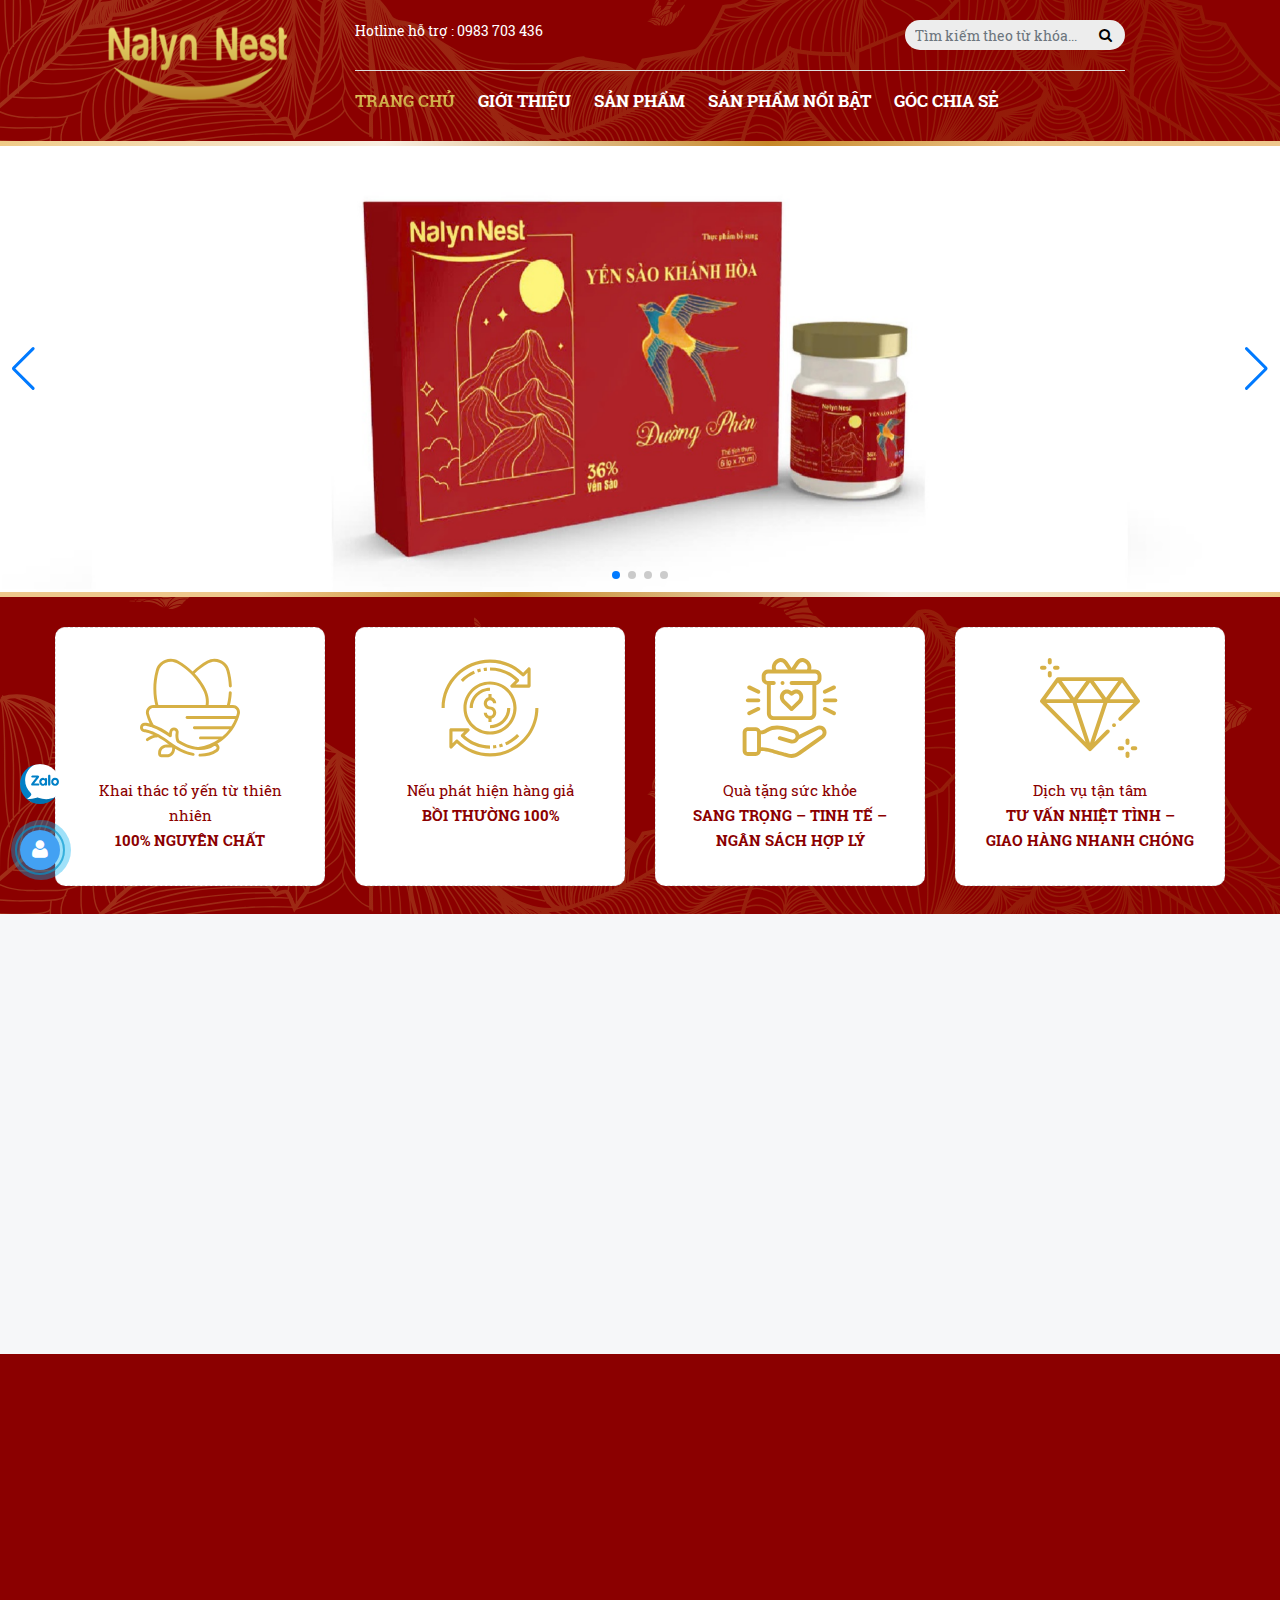
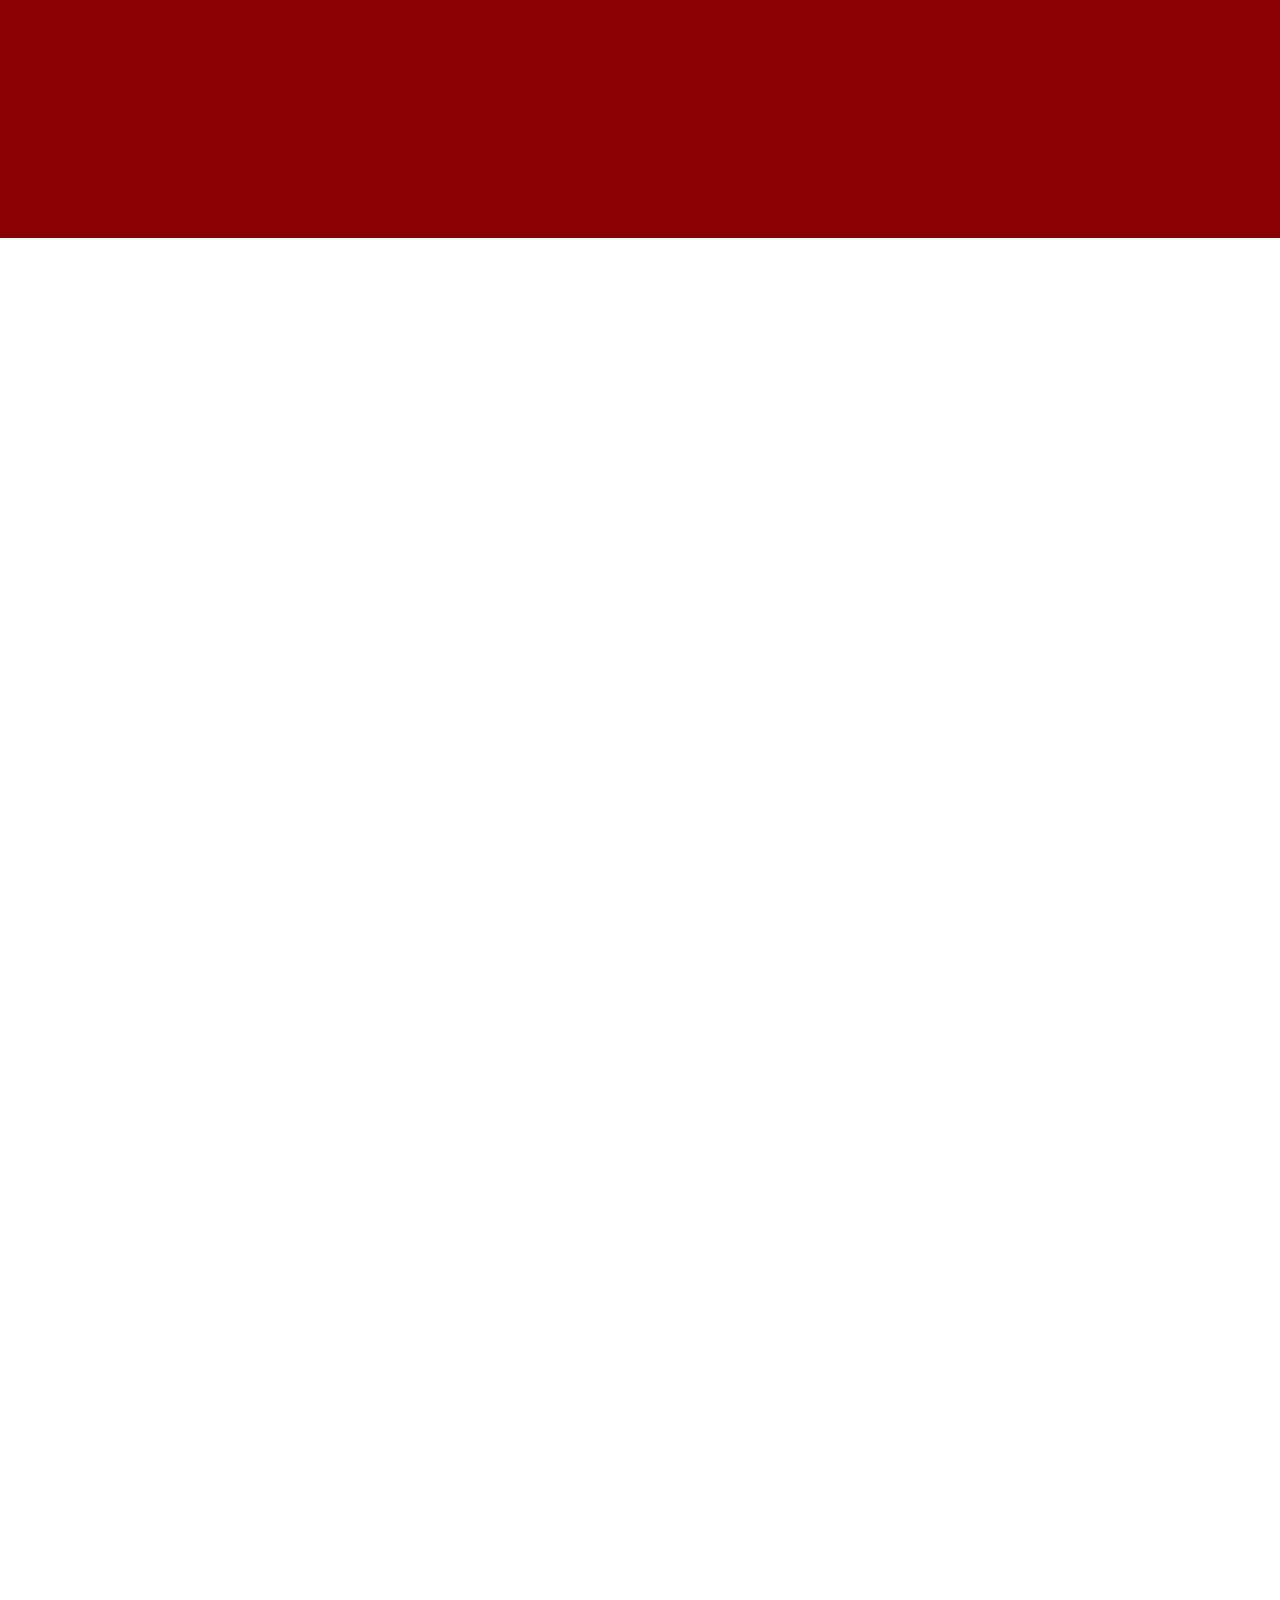
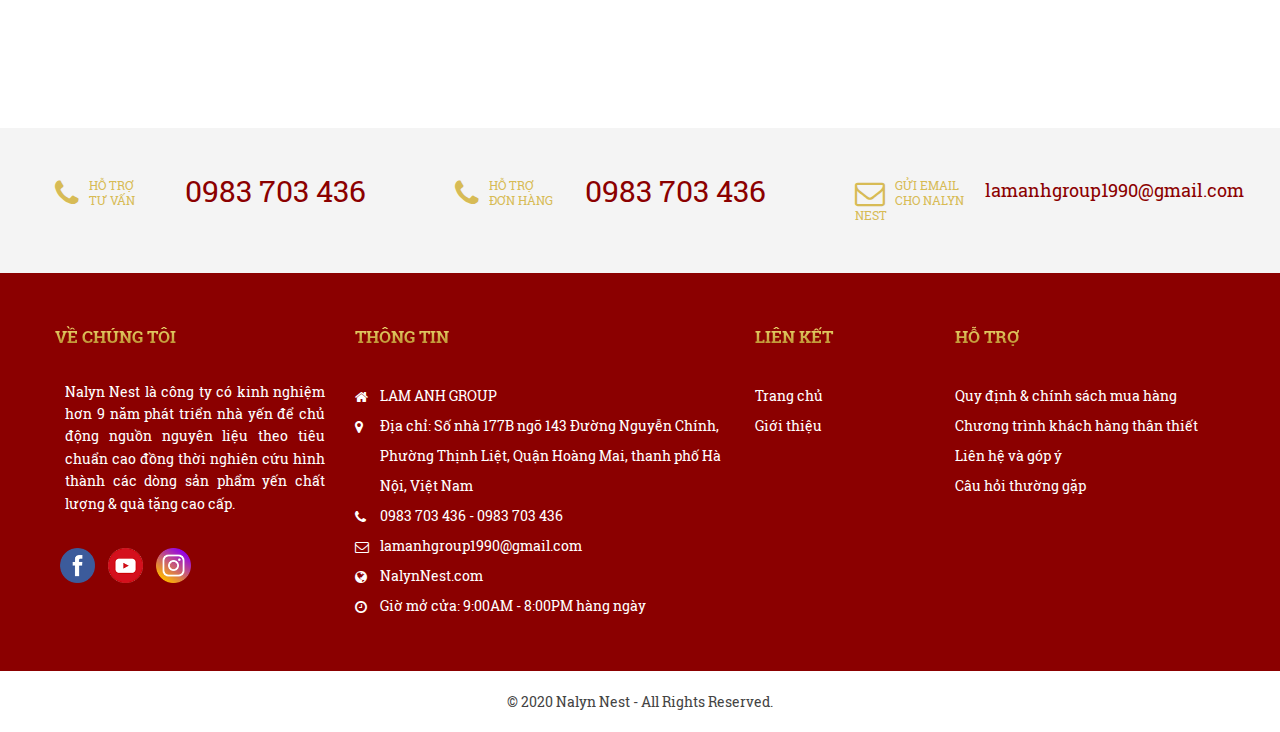
==== commit 48b90b15: "Update index.html" ====
--- a/index.html
+++ b/index.html
@@ -345,7 +345,7 @@
         <div class="row">
           <div class="col-xl-3 col-lg-3 col-md-3 col-sm-6 col-6">
             <div class="single-offer wow fadeInUp" data-wow-delay="0.3s">
-              <img src="frontend/img/offer/Nest-01.svg" />
+              <img src="frontend/img/offer/nest-01.svg" />
               <p>Khai thác tổ yến từ thiên nhiên</p>
               <p class="highlight">100% NGUYÊN CHẤT</p>
             </div>
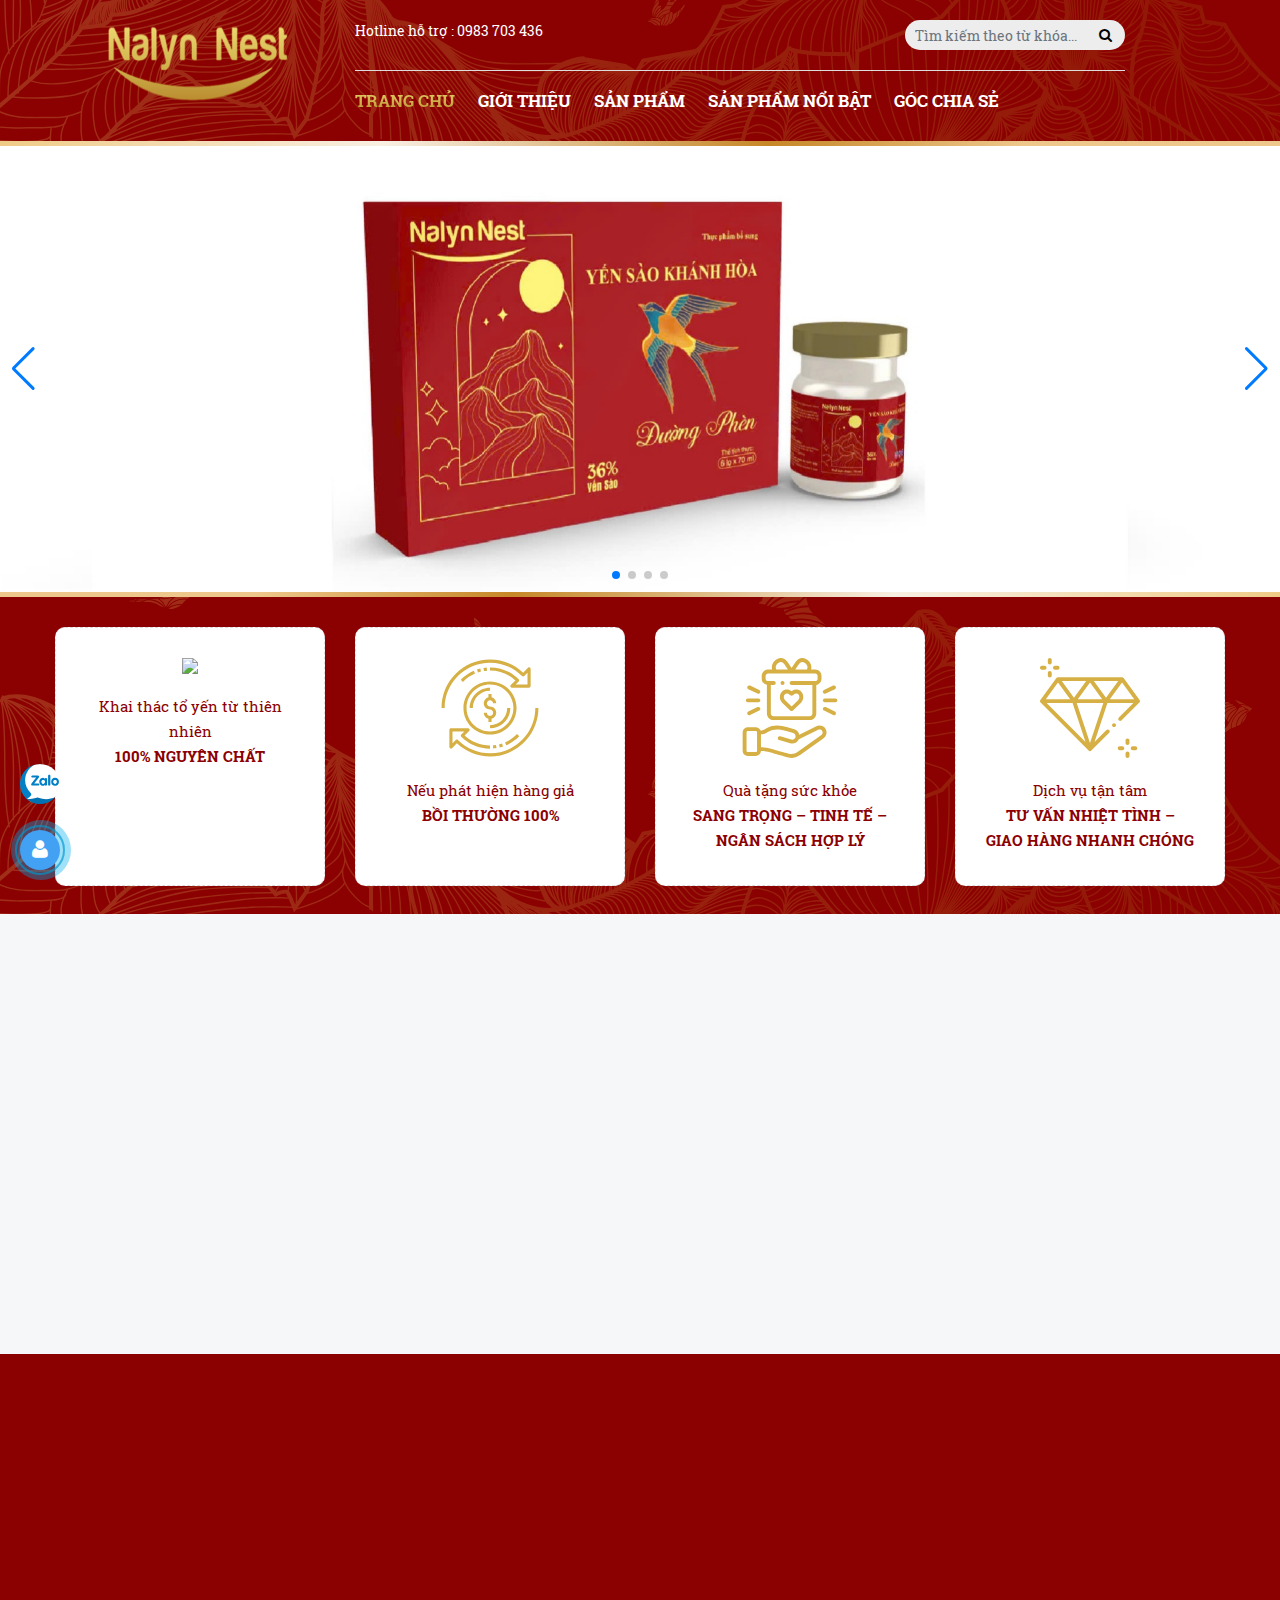
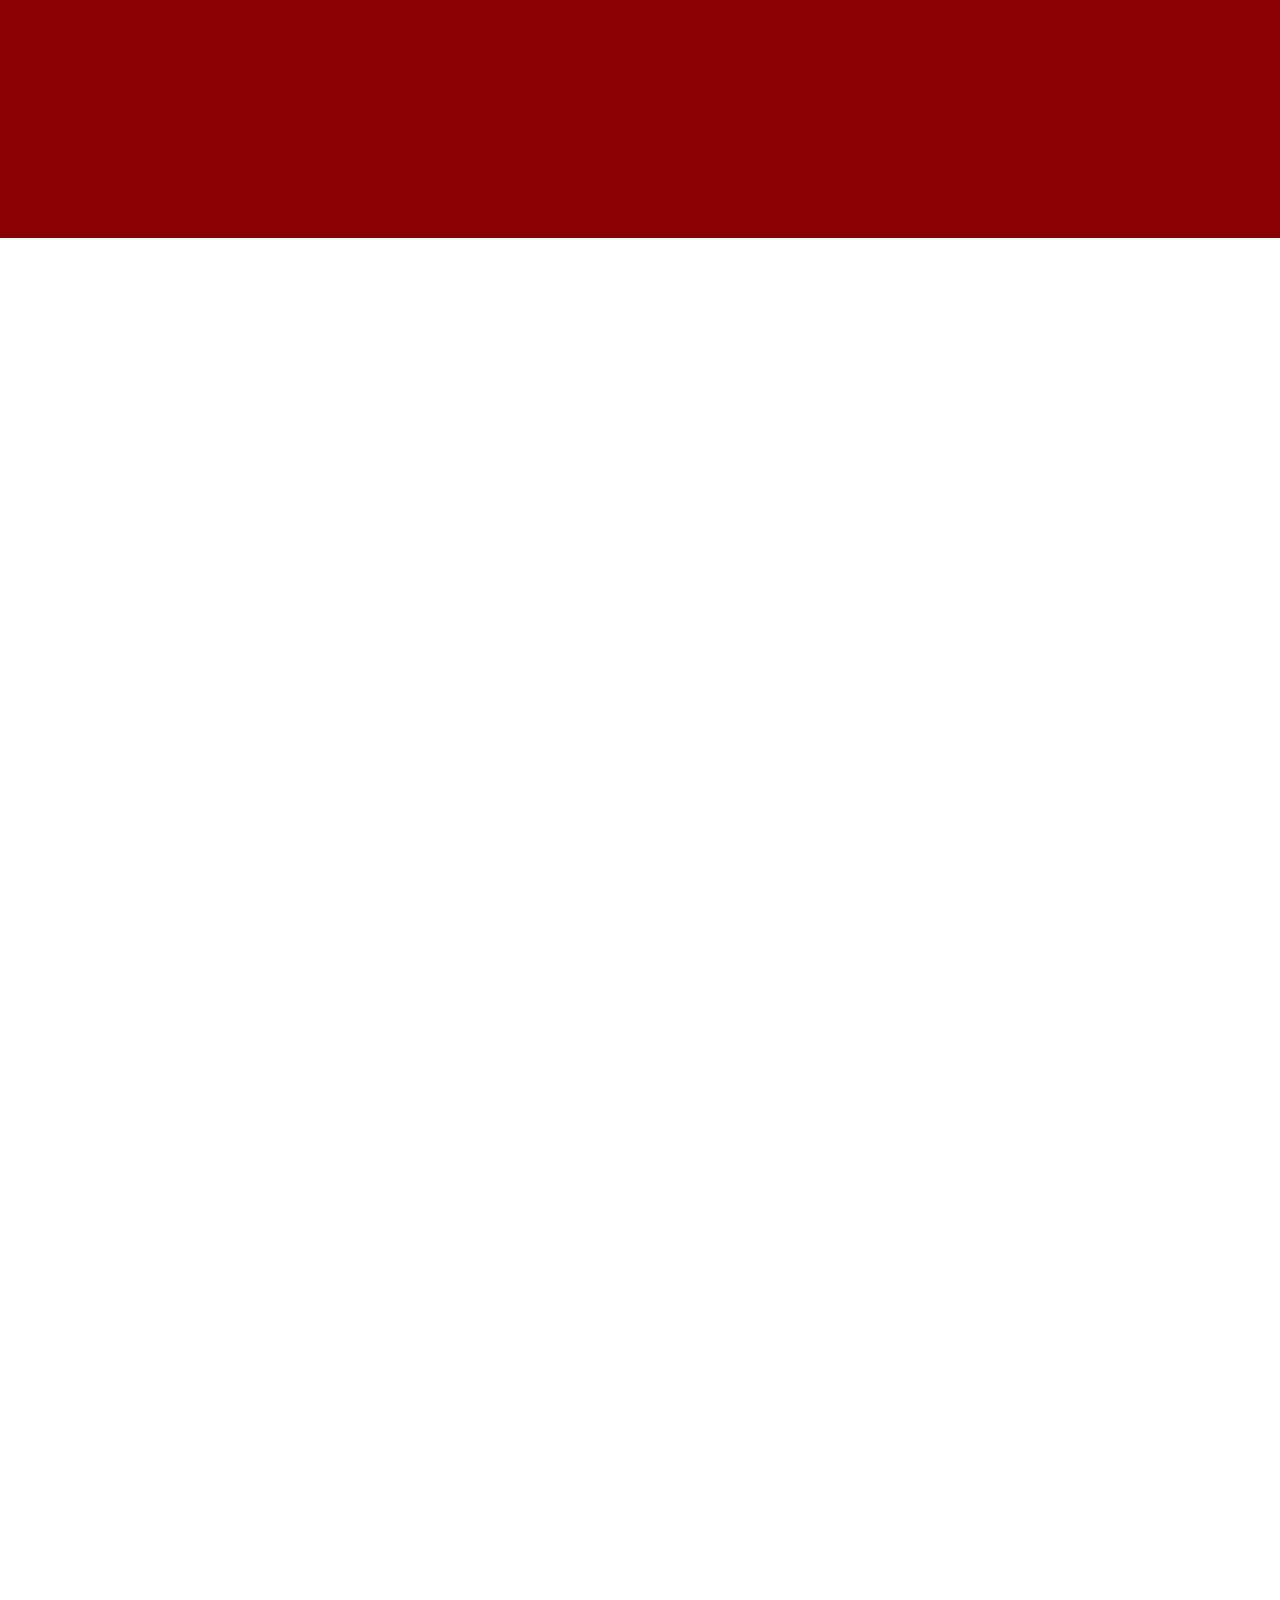
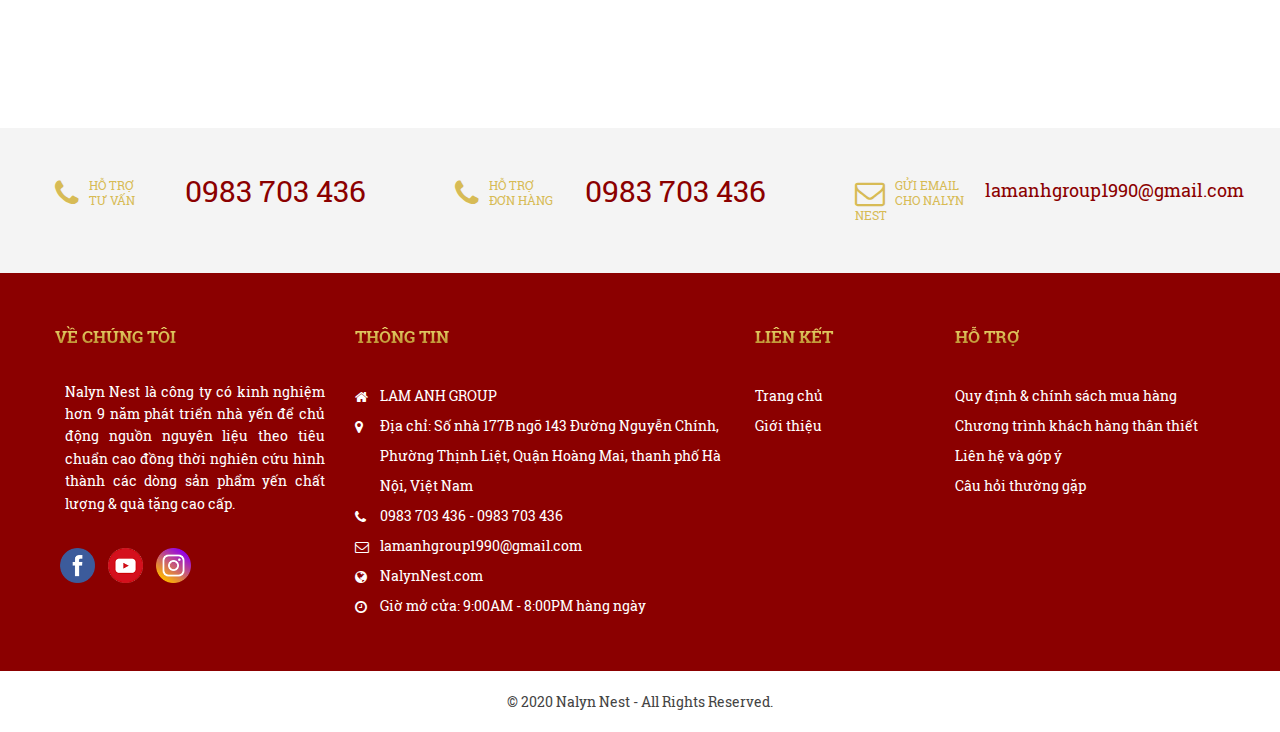
==== commit 8a0c0ca1: "Add files via upload" ====
--- a/index.html
+++ b/index.html
@@ -345,7 +345,7 @@
         <div class="row">
           <div class="col-xl-3 col-lg-3 col-md-3 col-sm-6 col-6">
             <div class="single-offer wow fadeInUp" data-wow-delay="0.3s">
-              <img src="frontend/img/offer/nest-01.svg" />
+              <img src="frontend/img/offer/Nest-01.svg" />
               <p>Khai thác tổ yến từ thiên nhiên</p>
               <p class="highlight">100% NGUYÊN CHẤT</p>
             </div>
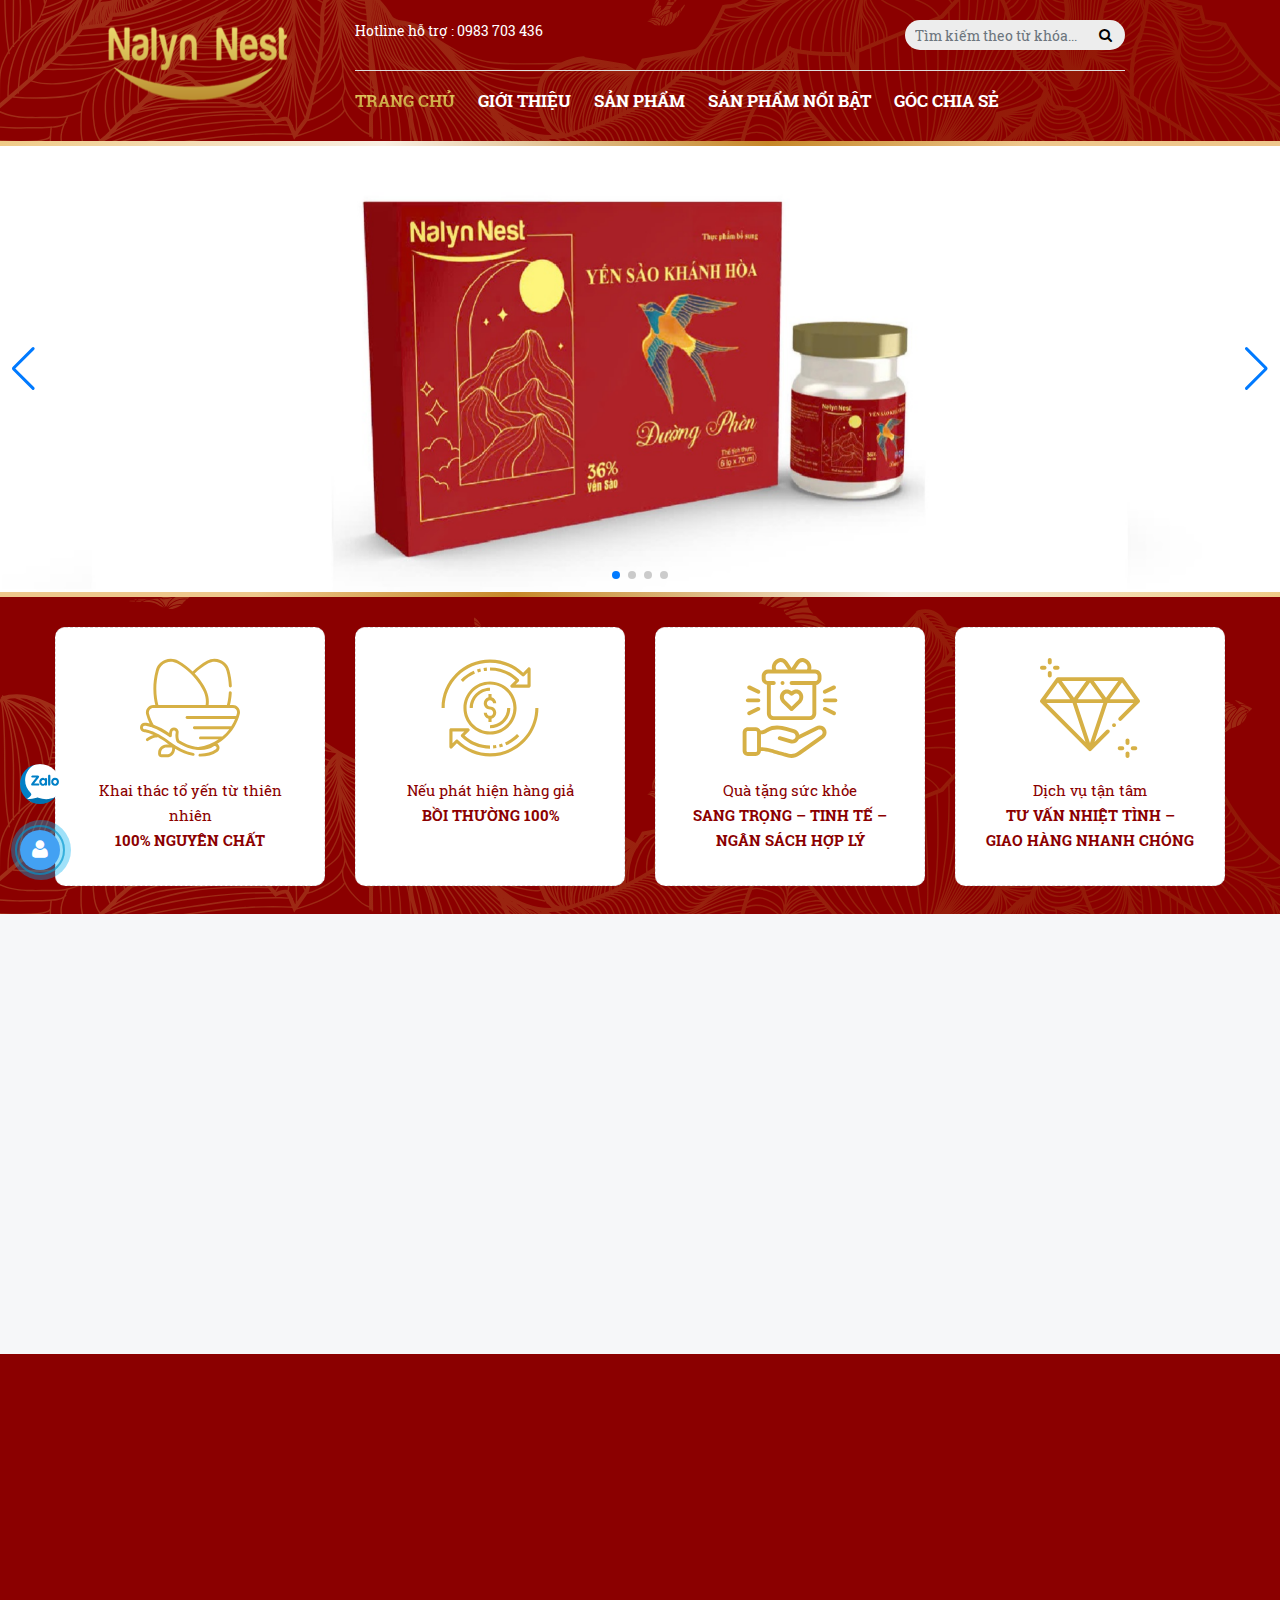
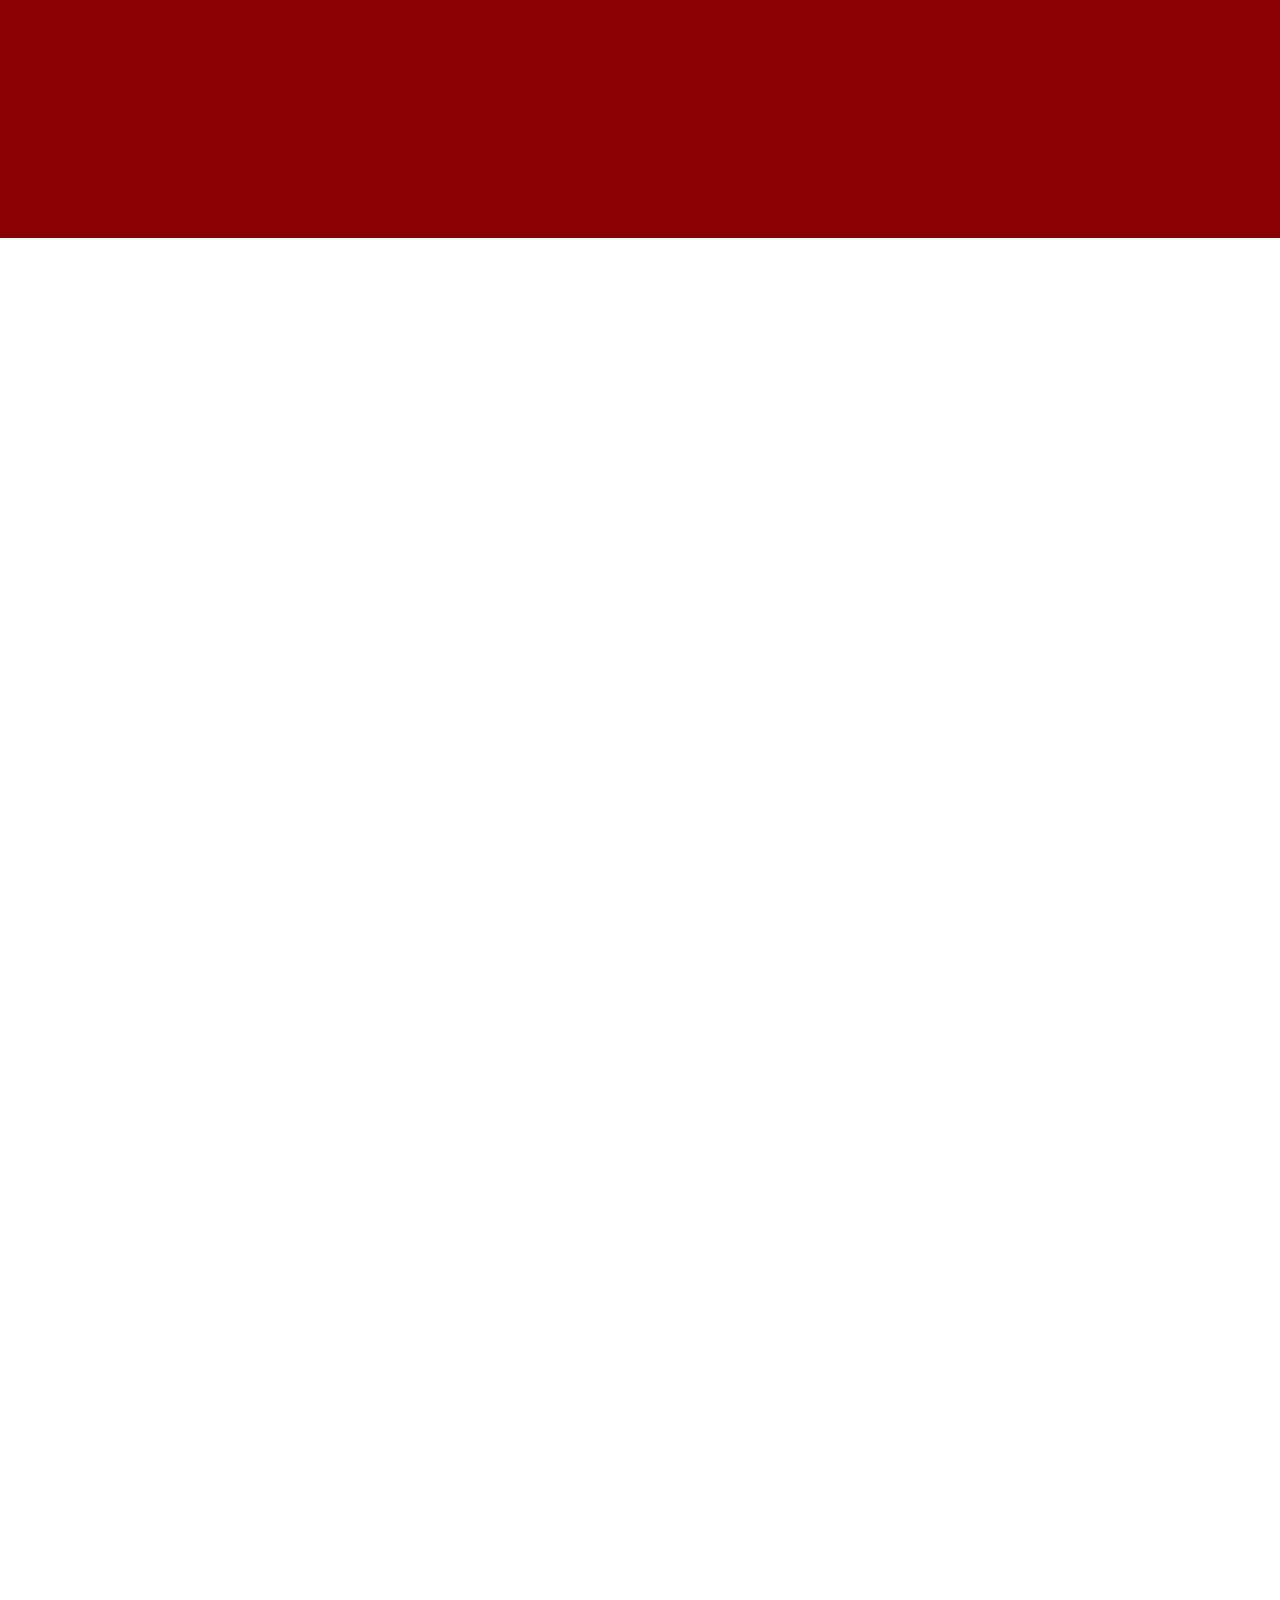
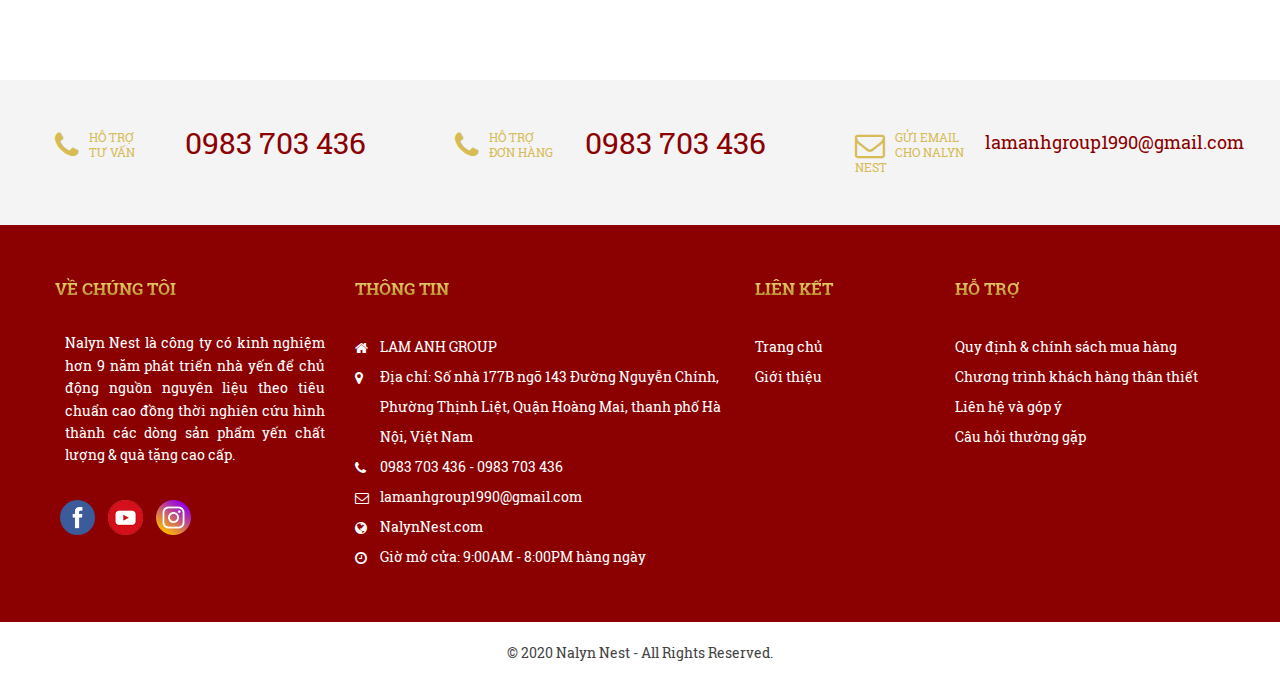
==== commit 1950efbf: "Update index.html" ====
--- a/index.html
+++ b/index.html
@@ -345,7 +345,7 @@
         <div class="row">
           <div class="col-xl-3 col-lg-3 col-md-3 col-sm-6 col-6">
             <div class="single-offer wow fadeInUp" data-wow-delay="0.3s">
-              <img src="frontend/img/offer/Nest-01.svg" />
+              <img src="frontend/img/offer/nest-01.svg" />
               <p>Khai thác tổ yến từ thiên nhiên</p>
               <p class="highlight">100% NGUYÊN CHẤT</p>
             </div>
--- a/frontend/css/style.css
+++ b/frontend/css/style.css
@@ -1422,8 +1422,8 @@
 
 .test-content p,
 .test-info span {
-  color: #fff;
-  font-size: 16px;
+  color: rgb(0, 0, 0);
+  font-size: 13px;
 }
 
 .test-info a {
@@ -2027,7 +2027,7 @@
 .home3-single-test .test-content p,
 .home3-single-test .test-info span {
   color: #888888;
-  font-size: 16px;
+  font-size: 13px;
 }
 
 .home3-single-test .test-content {
--- a/frontend/css/custom.css
+++ b/frontend/css/custom.css
@@ -324,8 +324,8 @@
 }
 .test-content p {
   font-style: italic;
-  color: #fff; /* Chữ màu trắng */
-  font-size: 20px; /* Điều chỉnh kích thước chữ theo nhu cầu */
+  color: rgb(0, 0, 0); /* Chữ màu trắng */
+  font-size: 13px; /* Điều chỉnh kích thước chữ theo nhu cầu */
   text-shadow: 2px 2px 9px black; /* Bóng đậm hơn và lớn hơn */
 }
 
@@ -343,7 +343,7 @@
   content: none;
 }
 .test-info span {
-  font-size: 20px;
+  font-size: 13px;
   text-shadow: 2px 2px 9px black; /* Bóng đậm hơn và lớn hơn */
 }
 .newsletter button {
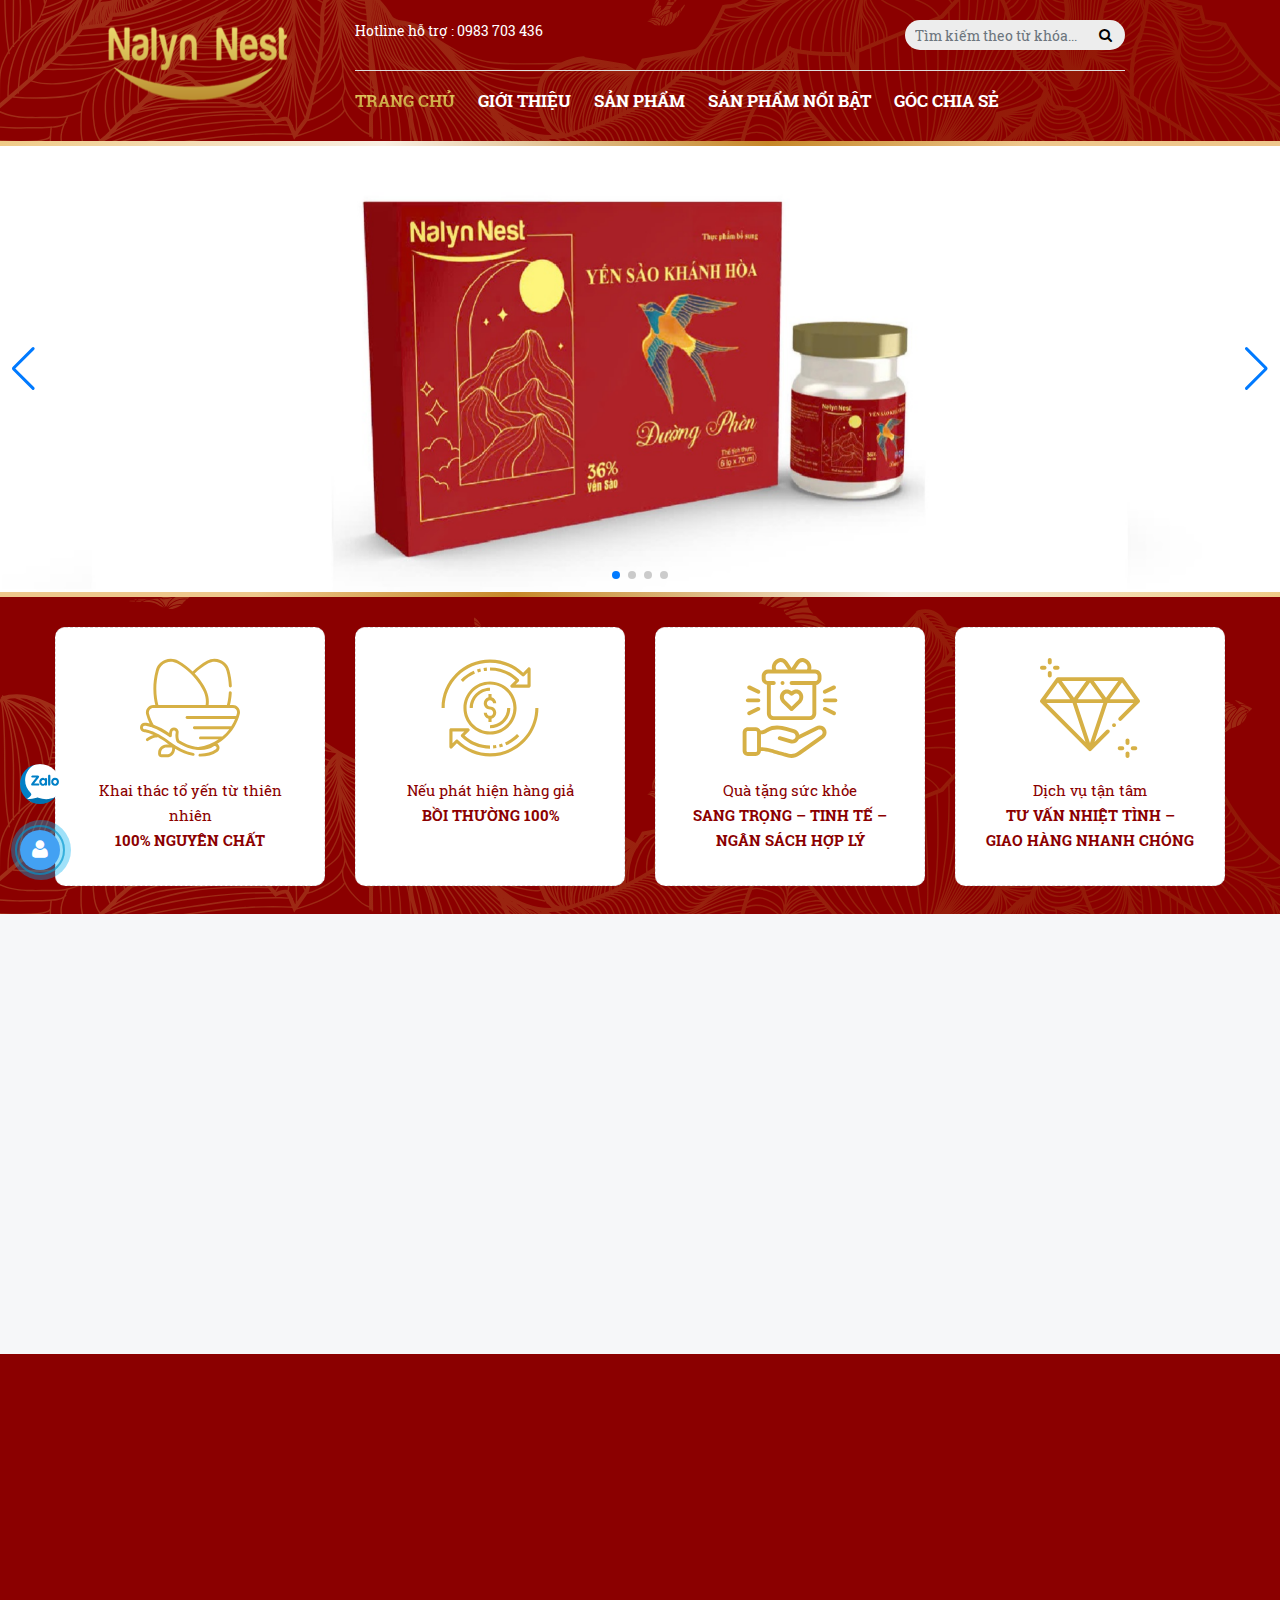
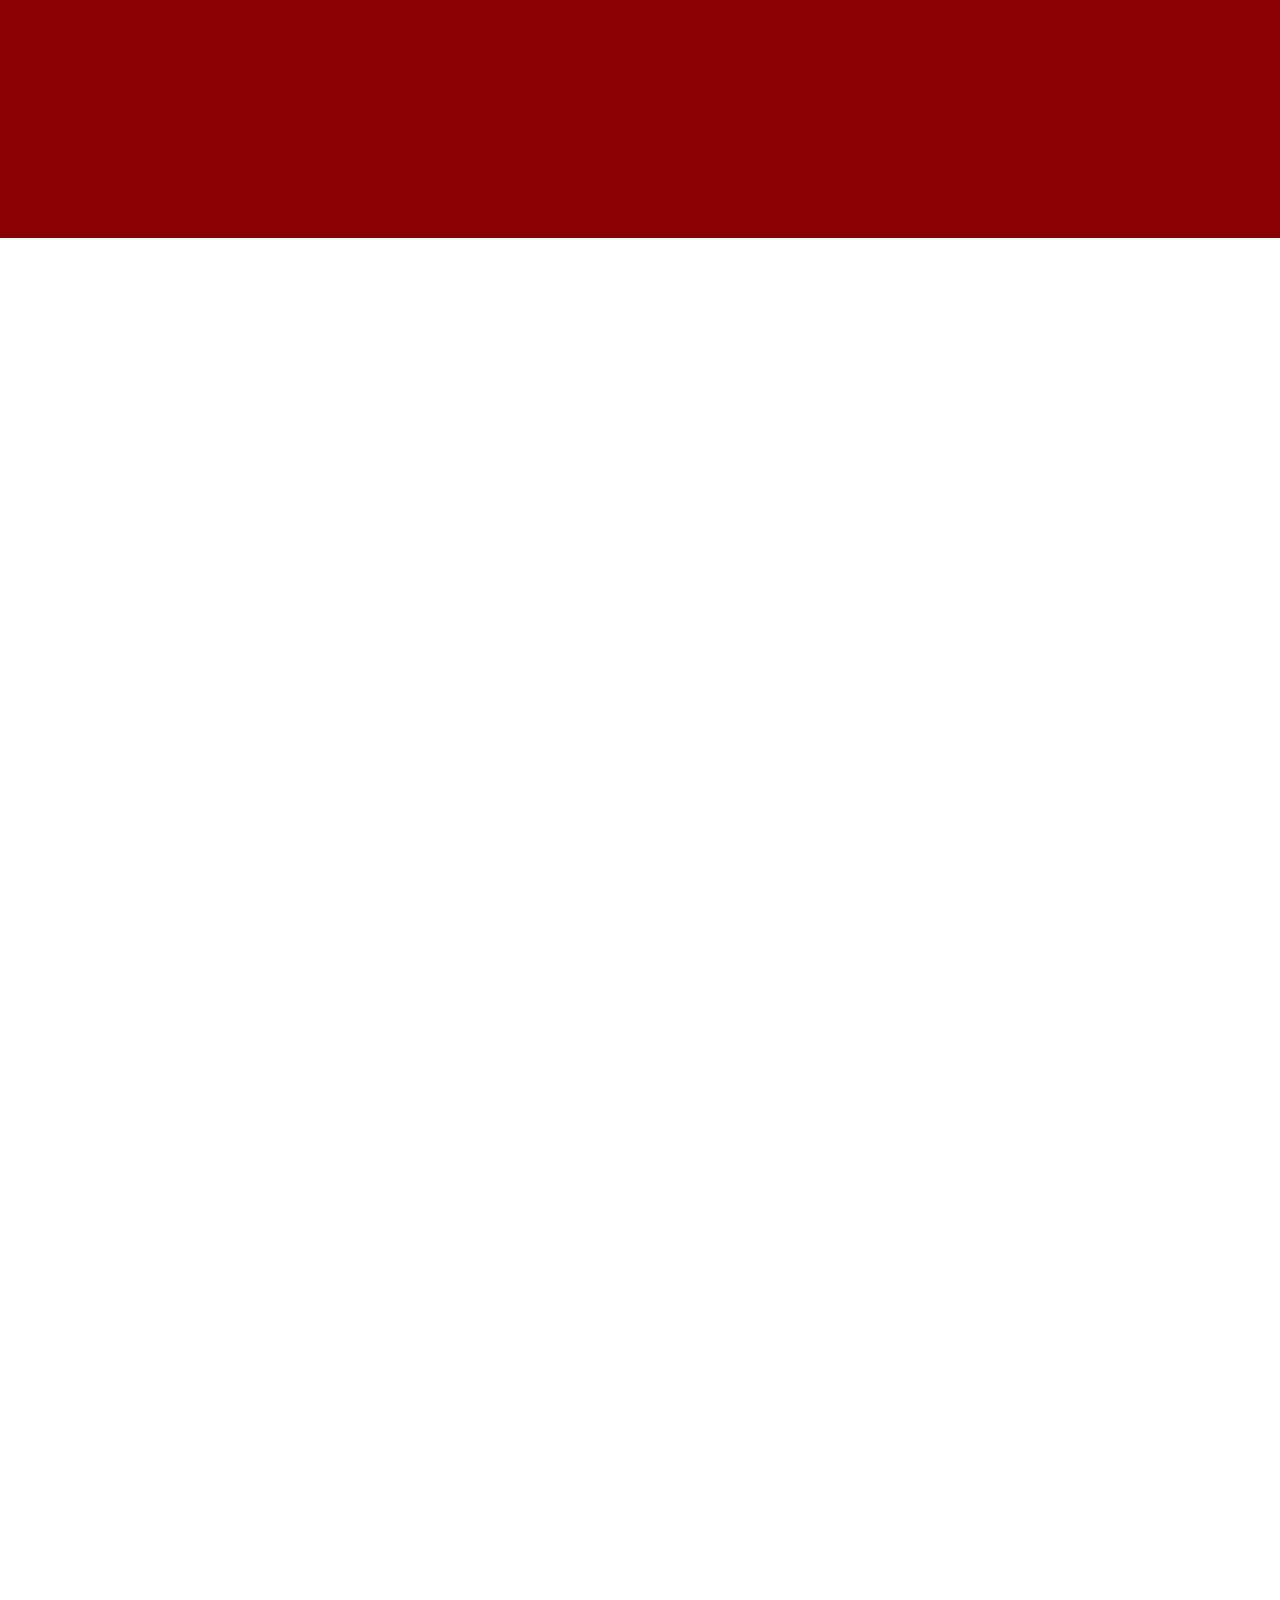
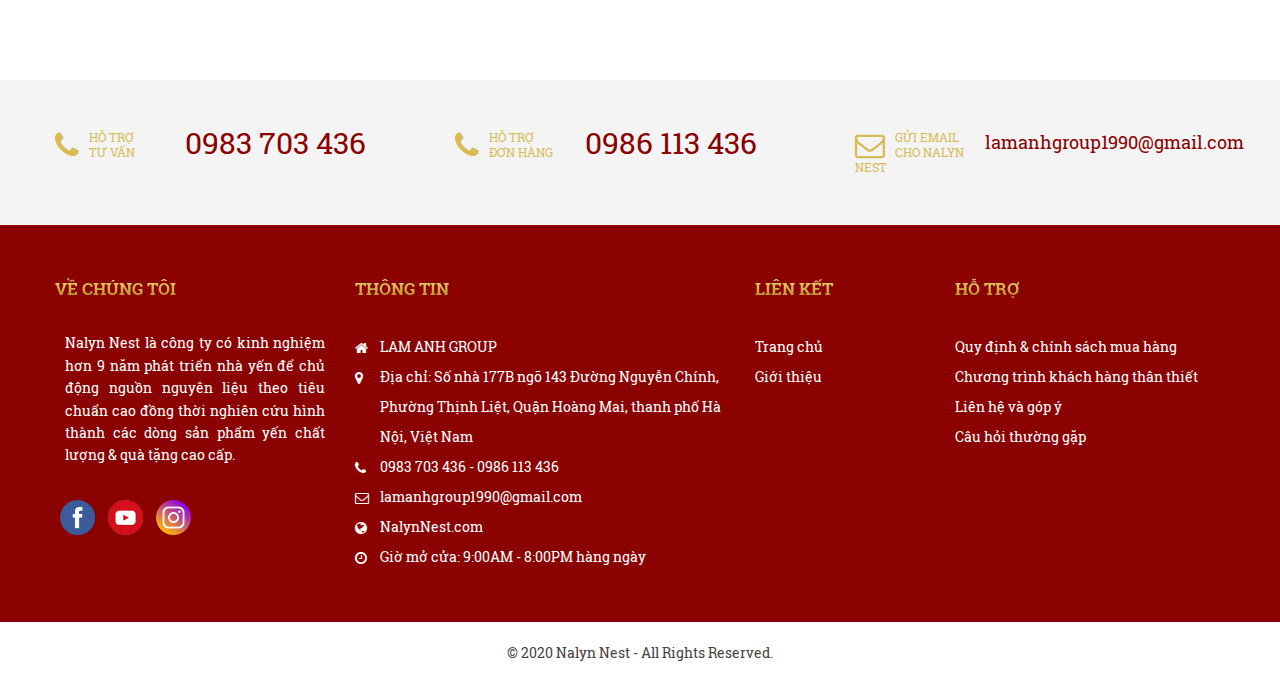
==== commit c0c968f4: "Update index.html" ====
--- a/index.html
+++ b/index.html
@@ -963,7 +963,7 @@
                   <span>Hỗ trợ </span>
                   <span> đơn hàng</span>
                 </div>
-                <div class="text">0983 703 436</div>
+                <div class="text">0986 113 436</div>
               </div>
             </div>
             <div class="col-lg-4 col-md-6 d-md-none d-lg-block d-sm-block">
@@ -1055,7 +1055,7 @@
                     <li>
                       <i class="fa fa-phone"></i>
                       <a href="tel:">0983 703 436</a> -
-                      <a href="tel:">0983 703 436</a>
+                      <a href="tel:">0986 113 436</a>
                     </li>
                     <li>
                       <i class="fa fa-envelope-o"></i>
@@ -1113,17 +1113,6 @@
                       >
                     </li>
                   </ul>
-                  <iframe
-                    class="mt-2"
-                    src="https://www.facebook.com/"
-                    width="340"
-                    height="70"
-                    style="border: none; overflow: hidden"
-                    scrolling="no"
-                    frameborder="0"
-                    allowTransparency="true"
-                    allow="encrypted-media"
-                  ></iframe>
                 </div>
               </div>
             </div>
